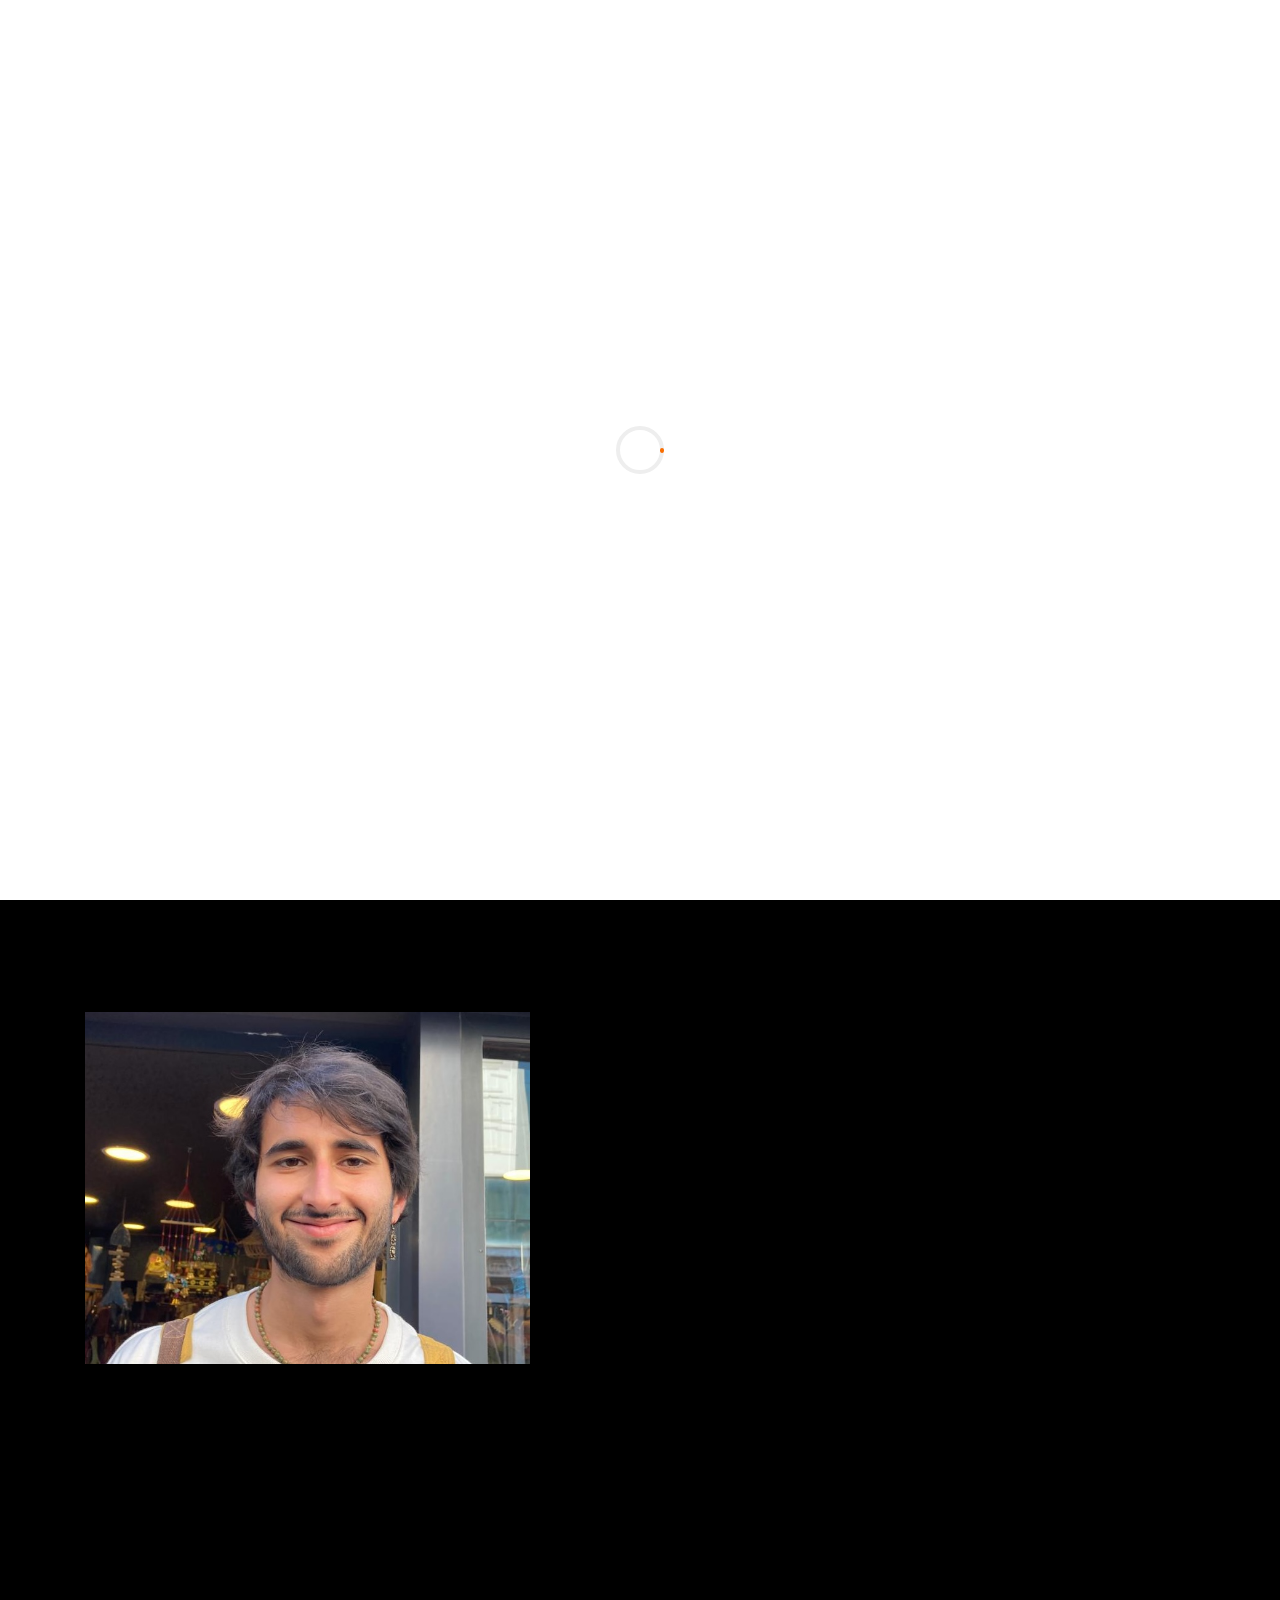
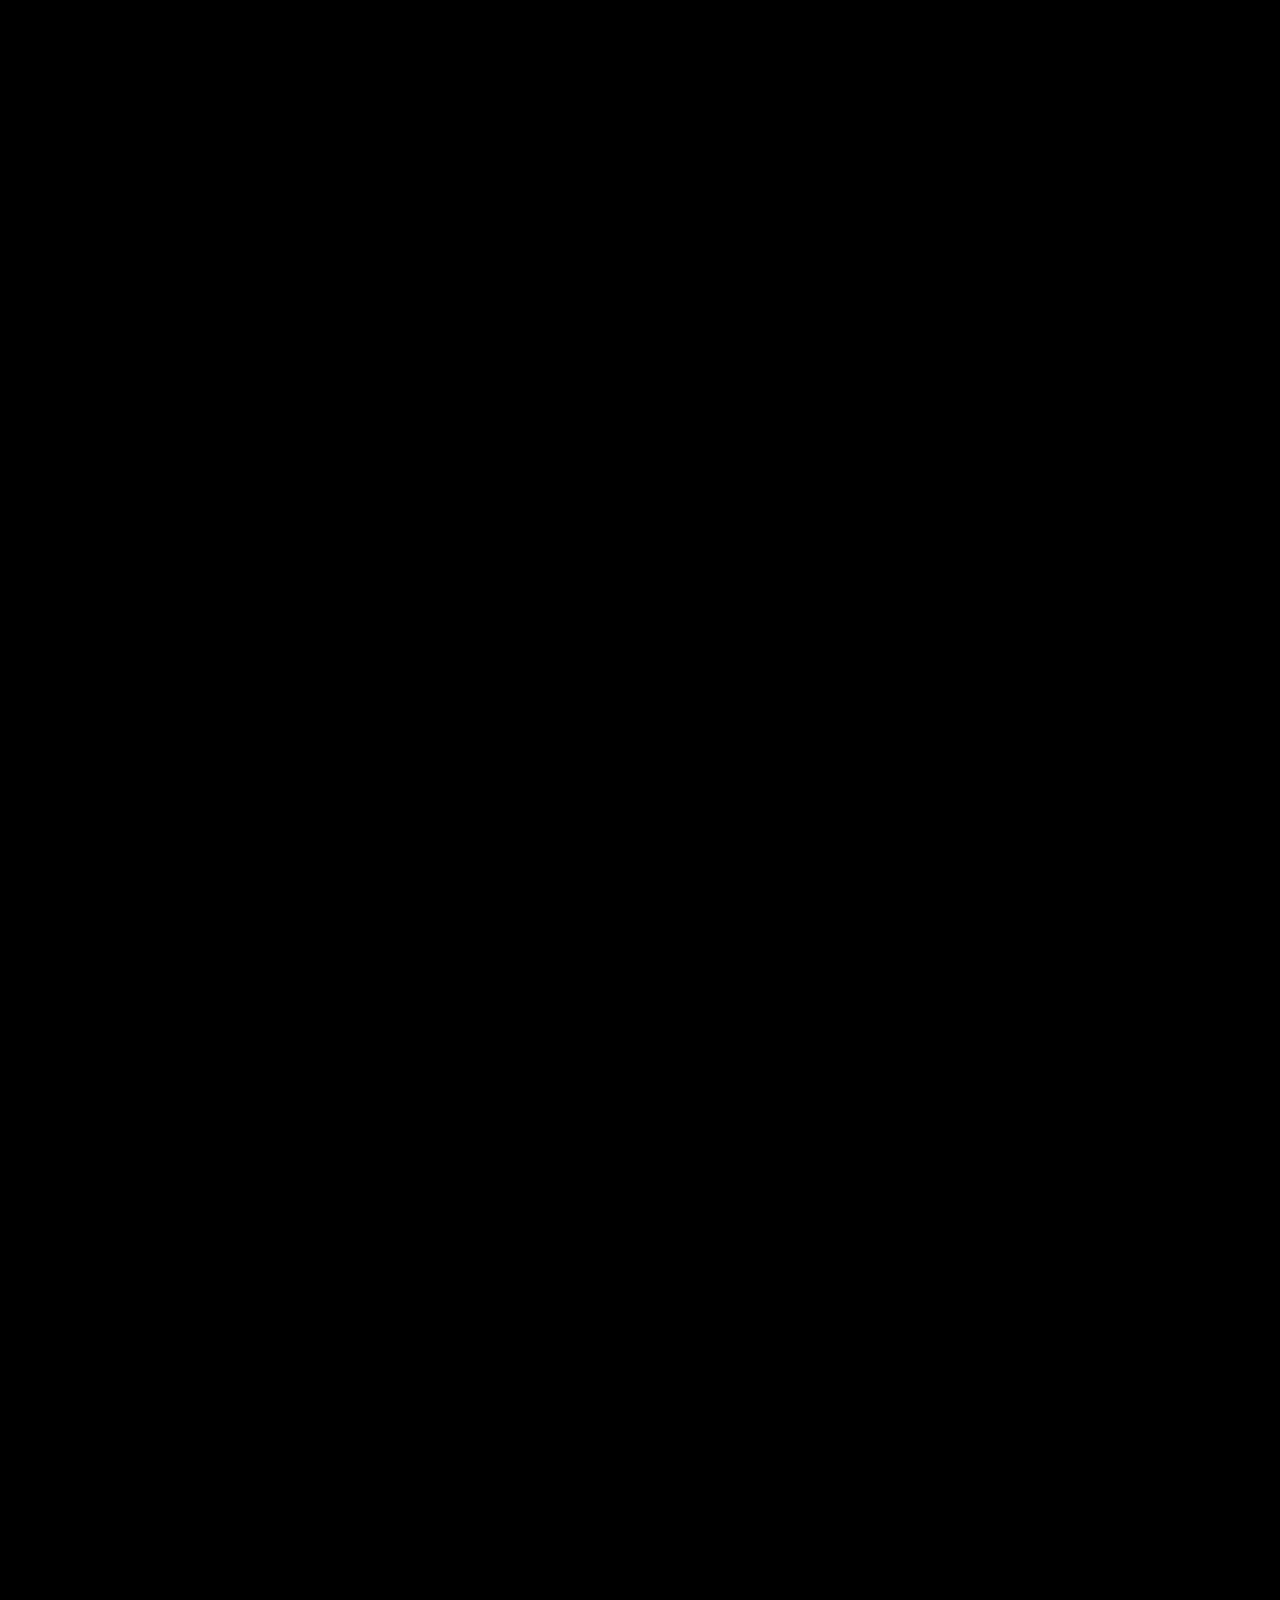
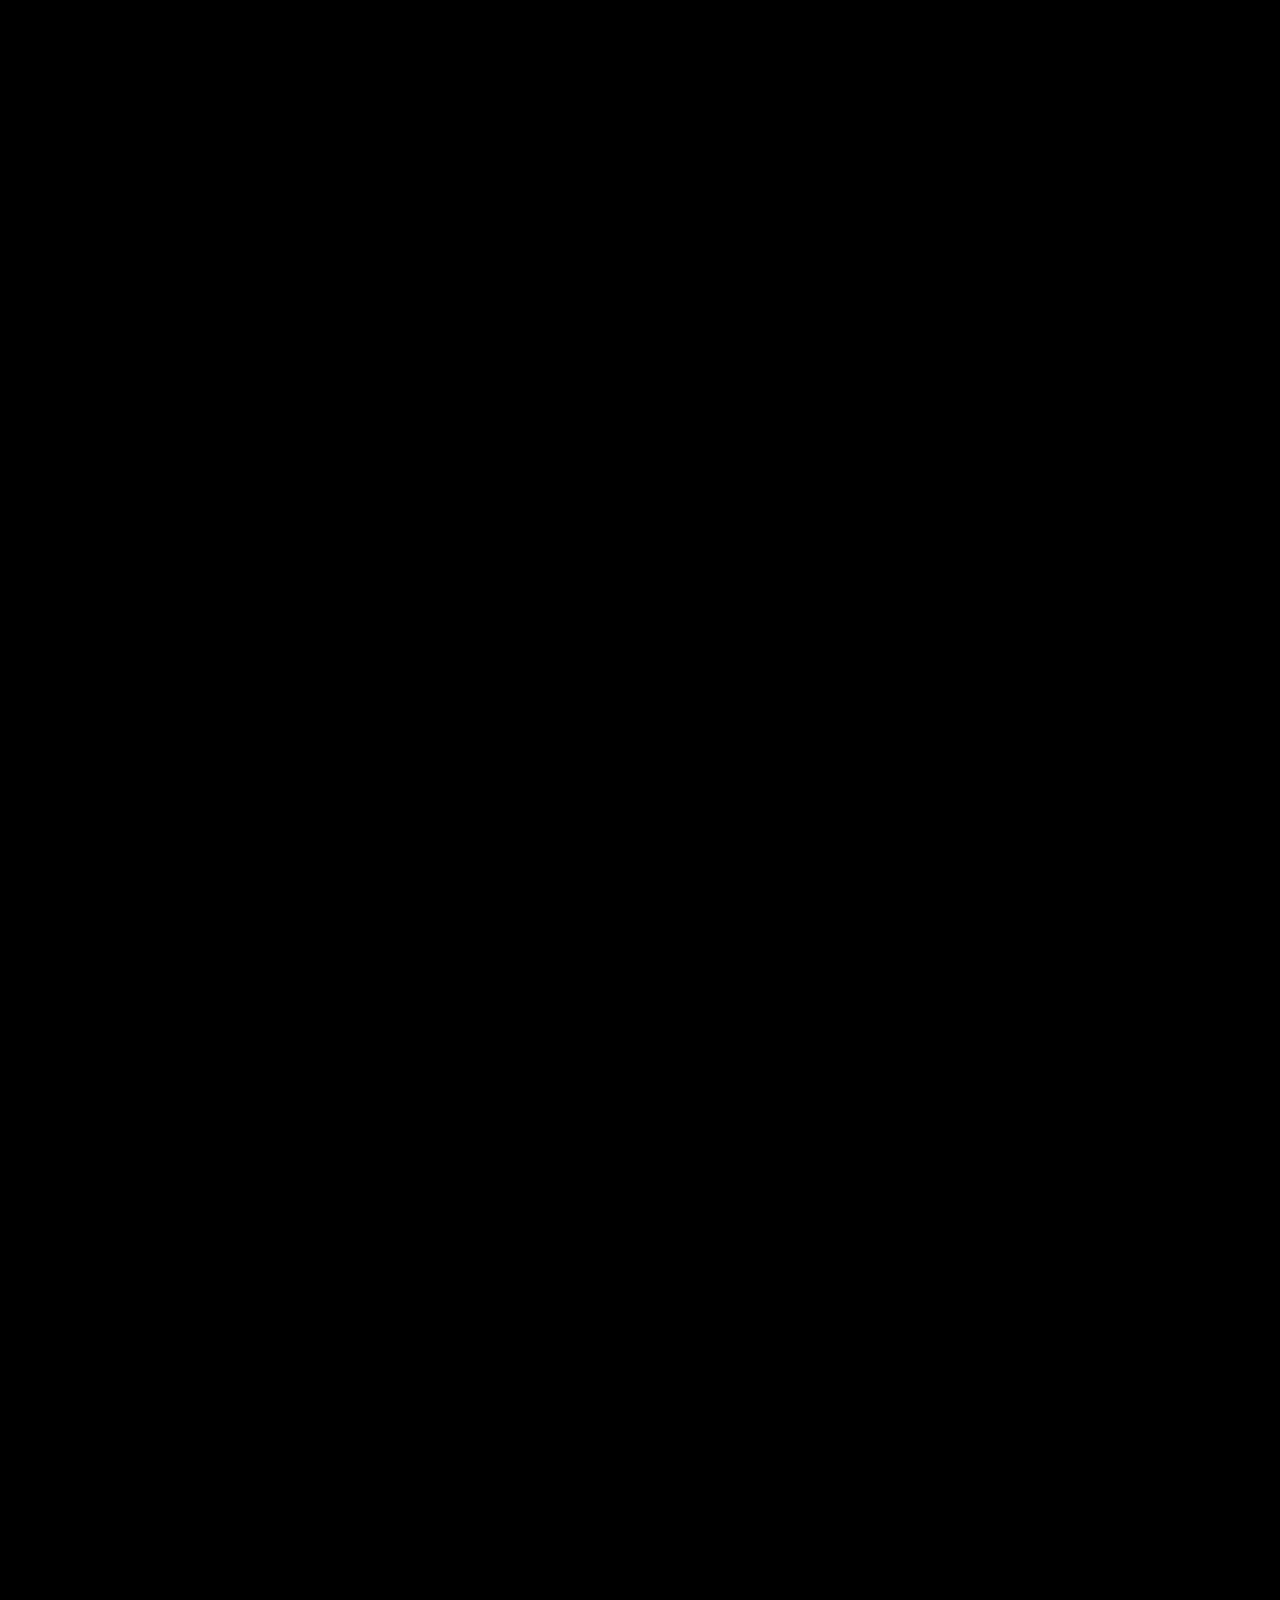
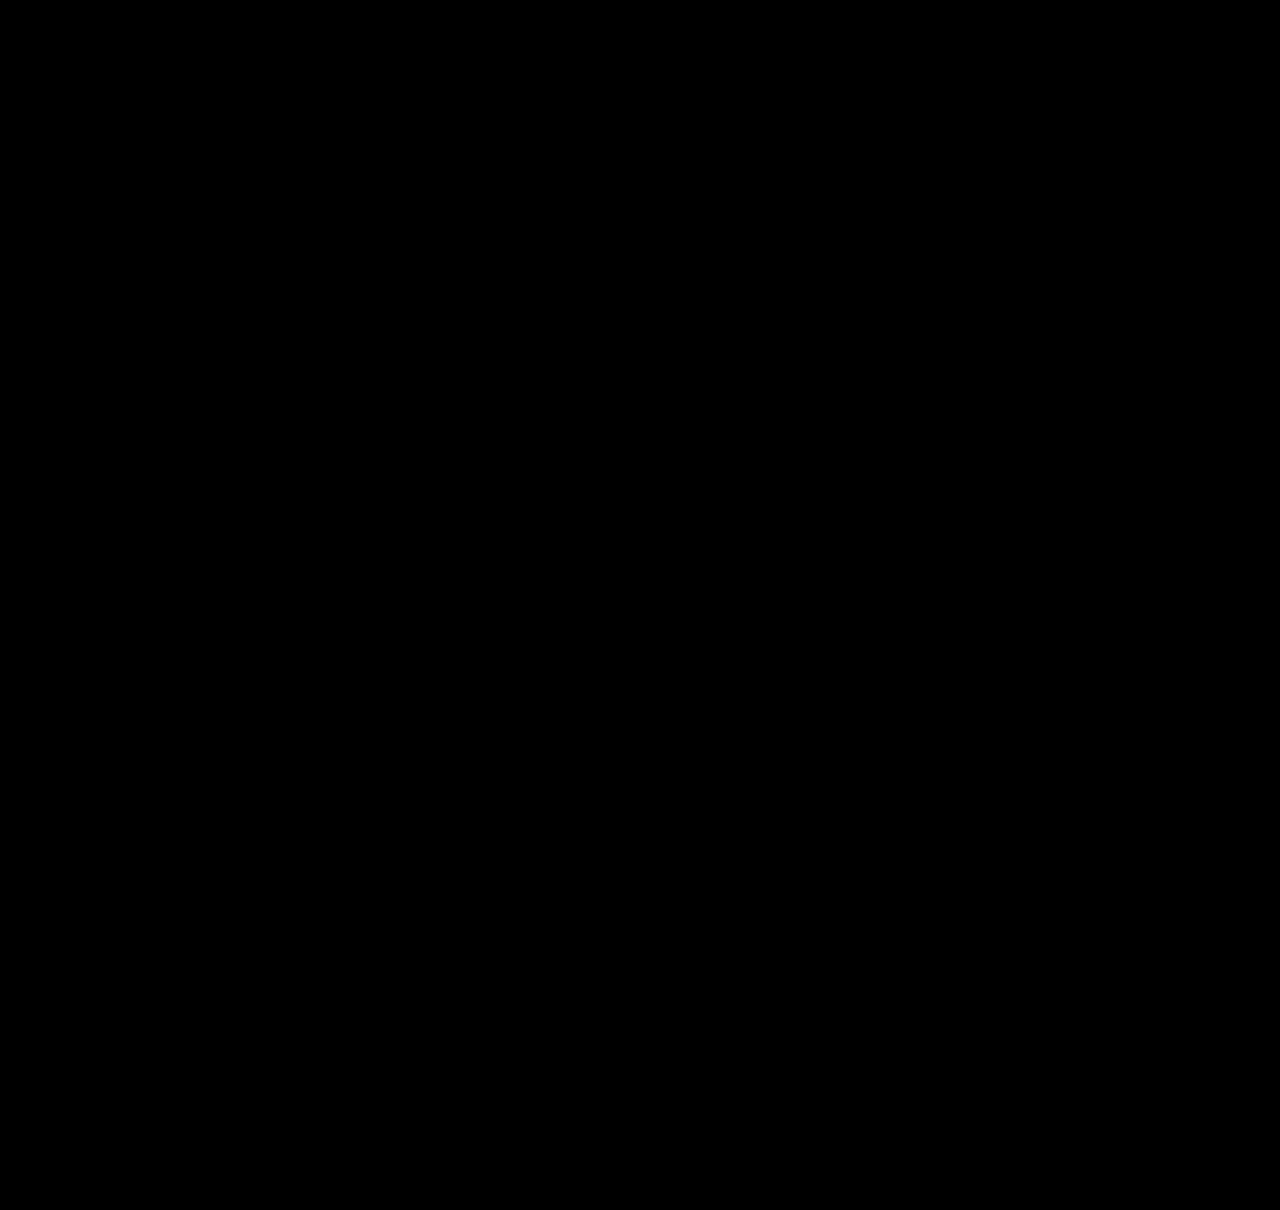
==== index.html @ a19593c0 "Revise project description and bullet points in index.html Updated project description to emphasize " ====
<!DOCTYPE html>
<html lang="en">
  <head>
    <title>Alper Bozkurt - Game Developer</title>
    <meta charset="utf-8">
    <meta name="viewport" content="width=device-width, initial-scale=1, shrink-to-fit=no">
    
    <link href="https://fonts.googleapis.com/css?family=Poppins:100,200,300,400,500,600,700,800,900" rel="stylesheet">

    <link rel="stylesheet" href="css/open-iconic-bootstrap.min.css">
    <link rel="stylesheet" href="css/animate.css">
    
    <link rel="stylesheet" href="css/owl.carousel.min.css">
    <link rel="stylesheet" href="css/owl.theme.default.min.css">
    <link rel="stylesheet" href="css/magnific-popup.css">

    <link rel="stylesheet" href="css/aos.css">

    <link rel="stylesheet" href="css/ionicons.min.css">
    
    <link rel="stylesheet" href="css/flaticon.css">
    <link rel="stylesheet" href="css/icomoon.css">
    <link rel="stylesheet" href="css/style.css">
  </head>
  <body data-spy="scroll" data-target=".site-navbar-target" data-offset="300">
	  
	  
    <nav class="navbar navbar-expand-lg navbar-dark ftco_navbar ftco-navbar-light site-navbar-target" id="ftco-navbar">
	    <div class="container">
	      <a class="navbar-brand" href="index.html">Alper Bozkurt</a>
	      <button class="navbar-toggler js-fh5co-nav-toggle fh5co-nav-toggle" type="button" data-toggle="collapse" data-target="#ftco-nav" aria-controls="ftco-nav" aria-expanded="false" aria-label="Toggle navigation">
	        <span class="oi oi-menu"></span> Menu
	      </button>

	      <div class="collapse navbar-collapse" id="ftco-nav">
	        <ul class="navbar-nav nav ml-auto">
	          <li class="nav-item"><a href="#home-section" class="nav-link"><span>Home</span></a></li>
	          <li class="nav-item"><a href="#about-section" class="nav-link"><span>About</span></a></li>
			<li class="nav-item"><a href="#pedro-section" class="nav-link"><span>Pedro</span></a></li>
	          <li class="nav-item"><a href="#projects-section" class="nav-link"><span>Projects</span></a></li>
	          <li class="nav-item"><a href="#contact-section" class="nav-link"><span>Contact</span></a></li>
	        </ul>
	      </div>
	    </div>
	  </nav>
<section id="home-section" class="hero">
  <div class="container">
    <div class="row align-items-center justify-content-between hero-static-row">
      <div class="col-lg-6 col-md-12 ftco-animate">
        <div class="hero-static-text">
          <span class="subheading">Hello!</span>
          <h1 class="mb-4 mt-3">I'm <span>Alper Bozkurt</span></h1>
          <h2 class="mb-4">Game Developer</h2>
          <p>
            I build gameplay systems, multiplayer architectures, and interactive experiences.
          </p>
          <p>
            <a href="#pedro-section" class="btn btn-primary py-3 px-4">View Featured Project</a>
          </p>
        </div>
      </div>

      <div class="col-lg-5 col-md-12 ftco-animate">
        <div class="hero-static-image">
          <img src="me.JPG" alt="Alper Bozkurt" class="img-fluid">
        </div>
      </div>
    </div>
  </div>
</section>

    <section class="ftco-about img ftco-section ftco-no-pb" id="about-section">
    	<div class="container">
    		<div class="row d-flex">
    			<div class="col-md-6 col-lg-5 d-flex">
    				<div class="img-about img d-flex align-items-stretch">
    					<div class="overlay"></div>
							<div class="img d-flex align-self-stretch align-items-center" style="background-image:url(me.JPG); background-position:center top; background-size:cover;">
	    				</div>
    				</div>
    			</div>
    			<div class="col-md-6 col-lg-7 pl-lg-5 pb-5">
    				<div class="row justify-content-start pb-3">
		          <div class="col-md-12 heading-section ftco-animate">
		          	<h1 class="big">About</h1>
		            <h2 class="mb-4">About Me</h2>
						<p>
						I am a Computer Engineering graduate from Bilkent University focused on game development.
						I have built and published a multiplayer mobile game and continue developing gameplay-driven systems in Unity and Lua.
						
						My interests lie in gameplay programming, multiplayer architecture, and designing systems where logic, mechanics, and player interaction come together.
						</p>
				  </div>
		        </div>
	        </div>
        </div>
    	</div>
    </section>

	<section class="ftco-section pedro-showcase" id="pedro-section">
  <div class="container">
    <div class="row justify-content-center pb-5">
      <div class="col-md-12 heading-section text-center ftco-animate">
        <h2 class="mb-4">Featured Project</h2>
        <p>
          Published online multiplayer card game built with pure Lua, LÖVE2D, and a custom TCP server.
        </p>
      </div>
    </div>

    <div class="row align-items-center pedro-feature-row">
      <div class="col-lg-7 ftco-animate">
        <div class="pedro-feature-image">
          <img src="promo/pedro_0.jpeg" alt="Pedro promotional art" class="img-fluid">
        </div>
      </div>

      <div class="col-lg-5 ftco-animate">
        <div class="pedro-feature-copy">
          <span class="pedro-kicker">Published on the App Store</span>
          <h3>Pedro!</h3>
          <h4>Online Multiplayer Card Game — Lua / LÖVE2D</h4>

          <p>
            Pedro is a fully developed online multiplayer card game implemented almost entirely in pure Lua,
            using LÖVE2D for rendering and a custom TCP server for real-time multiplayer gameplay.
          </p>

          <p>
            The project emphasizes explicit, deterministic system design rather than high-level game engines or external gameplay frameworks. 
			All core mechanics, player states, game modes, and skill effects are implemented through hardcoded Lua logic, allowing 
			full control over networking, synchronization, and game flow.
          </p>

          <ul class="pedro-points">
            <li>Custom TCP server for real-time multiplayer sessions and game rooms</li>
            <li>Deterministic client-server architecture with authoritative game-state handling</li>
            <li>Algorithm-based bots driven by rule-based decision logic (no AI/ML)</li>
			<li>Multiple game modes, including online multiplayer and offline play with bots</li>
            <li>A fully custom turn and phase system with complex card and skill interactions</li>
            <li>Modular architecture separating networking, game logic, and rendering</li>
            <li>iOS deployment and performance optimization for production release</li>
          </ul>

          <div class="pedro-buttons">
            <a href="https://apps.apple.com/tr/app/pedro/id6757151351?l=tr" target="_blank" class="btn btn-primary py-3 px-4">
              View on App Store
            </a>
			<button type="button" class="btn btn-white btn-outline-white py-3 px-4" onclick="document.getElementById('projects-section').scrollIntoView({ behavior: 'smooth' });">
			  Other Projects
			</button>
          </div>
        </div>
      </div>
    </div>

    <div class="row justify-content-center mt-5 mb-4">
      <div class="col-md-12 text-center ftco-animate">
        <h3 class="pedro-subtitle">Gameplay Preview</h3>
        <p class="pedro-subtext">A short in-game tutorial clip showing the actual play experience.</p>
      </div>
    </div>

    <div class="row justify-content-center mb-5">
      <div class="col-lg-10 ftco-animate">
        <div class="pedro-video-wrap">
			<video class="pedro-video" controls playsinline preload="metadata" poster="promo/pedro_0.jpeg">
			  <source src="Tutorial.mp4" type="video/mp4">
			  <source src="Tutorial.ogv" type="video/ogg">
			  Your browser does not support the video tag.
			</video>
        </div>
      </div>
    </div>

    <div class="row justify-content-center mb-4">
      <div class="col-md-12 text-center ftco-animate">
        <h3 class="pedro-subtitle">Real Gameplay Screenshots</h3>
        <p class="pedro-subtext">Unedited in-game moments showing interface, systems, and visual feedback.</p>
      </div>
    </div>

    <div class="row pedro-gallery-real">
      <div class="col-md-6 col-lg-4 ftco-animate">
        <div class="pedro-shot-card">
          <img src="real-screenshots/ss-1.png" alt="Pedro gameplay screenshot 1" class="img-fluid">
        </div>
      </div>
      <div class="col-md-6 col-lg-4 ftco-animate">
        <div class="pedro-shot-card">
          <img src="real-screenshots/ss-2.png" alt="Pedro gameplay screenshot 2" class="img-fluid">
        </div>
      </div>
      <div class="col-md-6 col-lg-4 ftco-animate">
        <div class="pedro-shot-card">
          <img src="real-screenshots/ss-3.png" alt="Pedro gameplay screenshot 3" class="img-fluid">
        </div>
      </div>
      <div class="col-md-6 col-lg-6 ftco-animate">
        <div class="pedro-shot-card">
          <img src="real-screenshots/ss-4.png" alt="Pedro gameplay screenshot 4" class="img-fluid">
        </div>
      </div>
      <div class="col-md-6 col-lg-6 ftco-animate">
        <div class="pedro-shot-card">
          <img src="real-screenshots/ss-5.png" alt="Pedro gameplay screenshot 5" class="img-fluid">
        </div>
      </div>
    </div>

    <div class="row justify-content-center mt-5 mb-4">
      <div class="col-md-12 text-center ftco-animate">
        <h3 class="pedro-subtitle">Promotional Visuals</h3>
        <p class="pedro-subtext">Store-style visuals used to communicate tone, theme, and multiplayer identity.</p>
      </div>
    </div>

    <div class="row pedro-gallery-promo">
      <div class="col-md-6 ftco-animate">
        <div class="pedro-shot-card promo">
          <img src="promo/pedro_1.png" alt="Pedro promotional visual 1" class="img-fluid">
        </div>
      </div>
      <div class="col-md-6 ftco-animate">
        <div class="pedro-shot-card promo">
          <img src="promo/pedro_2.png" alt="Pedro promotional visual 2" class="img-fluid">
        </div>
      </div>
      <div class="col-md-6 ftco-animate">
        <div class="pedro-shot-card promo">
          <img src="promo/pedro_3.png" alt="Pedro promotional visual 3" class="img-fluid">
        </div>
      </div>
      <div class="col-md-6 ftco-animate">
        <div class="pedro-shot-card promo">
          <img src="promo/pedro_4.png" alt="Pedro promotional visual 4" class="img-fluid">
        </div>
      </div>
    </div>
  </div>
</section>

		
 

    <section class="ftco-section ftco-project" id="projects-section">
    	<div class="container">
    		<div class="row justify-content-center pb-5">
          <div class="col-md-12 heading-section text-center ftco-animate">
            <h2 class="mb-4">Other Projects</h2>
			<p>
			  Additional projects focused on gameplay systems, prototyping, and interactive design.
			</p>
          </div>
        </div>
    		<div class="row">
				<div class="col-md-4">
				  <div class="project img ftco-animate d-flex justify-content-center align-items-center" style="background-image: url(images/bio.jpg);">
				    <div class="overlay"></div>
				    <div class="text text-center p-4">
				      <h3><a href="#">BİO</a></h3>
				      <span>Cell-Based Systems & Evolution Simulation</span>
				      <p>
						A cell-based evolution prototype built around resource absorption, modular upgrades, and scalable progression systems.
				      </p>
				    </div>
				  </div>
				</div>
				<div class="col-md-4">
				  <div class="project img ftco-animate d-flex justify-content-center align-items-center" style="background-image: url(images/frederick.jpg);">
				    <div class="overlay"></div>
				    <div class="text text-center p-4">
				      <h3><a href="#">Frederick</a></h3>
				      <span>Unity Survival RPG Prototype</span>
				      <p>
				        Built gameplay systems and AI mechanics in Unity, focusing on player interaction and survival logic.
				      </p>
				    </div>
				  </div>
				</div>
				<div class="col-md-4">
				  <div class="project img ftco-animate d-flex justify-content-center align-items-center" style="background-image: url(images/cat.jpg);">
				    <div class="overlay"></div>
				    <div class="text text-center p-4">
				      <h3><a href="#">Captain The Cat</a></h3>
				      <span>Unity Game (In Development)</span>
				      <p>
				        Developing player movement, animation systems, and interaction mechanics.
				      </p>
				    </div>
				  </div>
				</div>
				
    		</div>
    	</div>
    </section>

    <section class="ftco-section contact-section ftco-no-pb" id="contact-section">
      <div class="container">
      	<div class="row justify-content-center mb-5 pb-3">
          <div class="col-md-7 heading-section text-center ftco-animate">
            <h1 class="big big-2">Contact</h1>
            <h2 class="mb-4">Contact Me</h2>
				<p>
				Feel free to reach out for collaboration or opportunities.
				</p>
				
				<p>
				  <a href="mailto:alperjoebozkurt@gmail.com">alperjoebozkurt@gmail.com</a><br>
				  <a href="https://github.com/AlperJoe" target="_blank">GitHub</a><br>
				  <a href="https://www.linkedin.com/in/alperbozkurt/">LinkedIn</a>
				</p>     
		  
		  </div>
        </div>
      </div>
    </section>
		
  

  <!-- loader -->
  <div id="ftco-loader" class="show fullscreen"><svg class="circular" width="48px" height="48px"><circle class="path-bg" cx="24" cy="24" r="22" fill="none" stroke-width="4" stroke="#eeeeee"/><circle class="path" cx="24" cy="24" r="22" fill="none" stroke-width="4" stroke-miterlimit="10" stroke="#F96D00"/></svg></div>


  <script src="js/jquery.min.js"></script>
  <script src="js/jquery-migrate-3.0.1.min.js"></script>
  <script src="js/popper.min.js"></script>
  <script src="js/bootstrap.min.js"></script>
  <script src="js/jquery.easing.1.3.js"></script>
  <script src="js/jquery.waypoints.min.js"></script>
  <script src="js/jquery.stellar.min.js"></script>
  <script src="js/owl.carousel.min.js"></script>
  <script src="js/jquery.magnific-popup.min.js"></script>
  <script src="js/aos.js"></script>
  <script src="js/jquery.animateNumber.min.js"></script>
  <script src="js/scrollax.min.js"></script>
  
  <script src="js/main.js"></script>

<script>
  window.addEventListener('load', function () {
    if (window.location.hash) {
      history.replaceState(null, '', window.location.pathname);
      window.scrollTo(0, 0);
    }
  });
</script>
  </body>
</html>
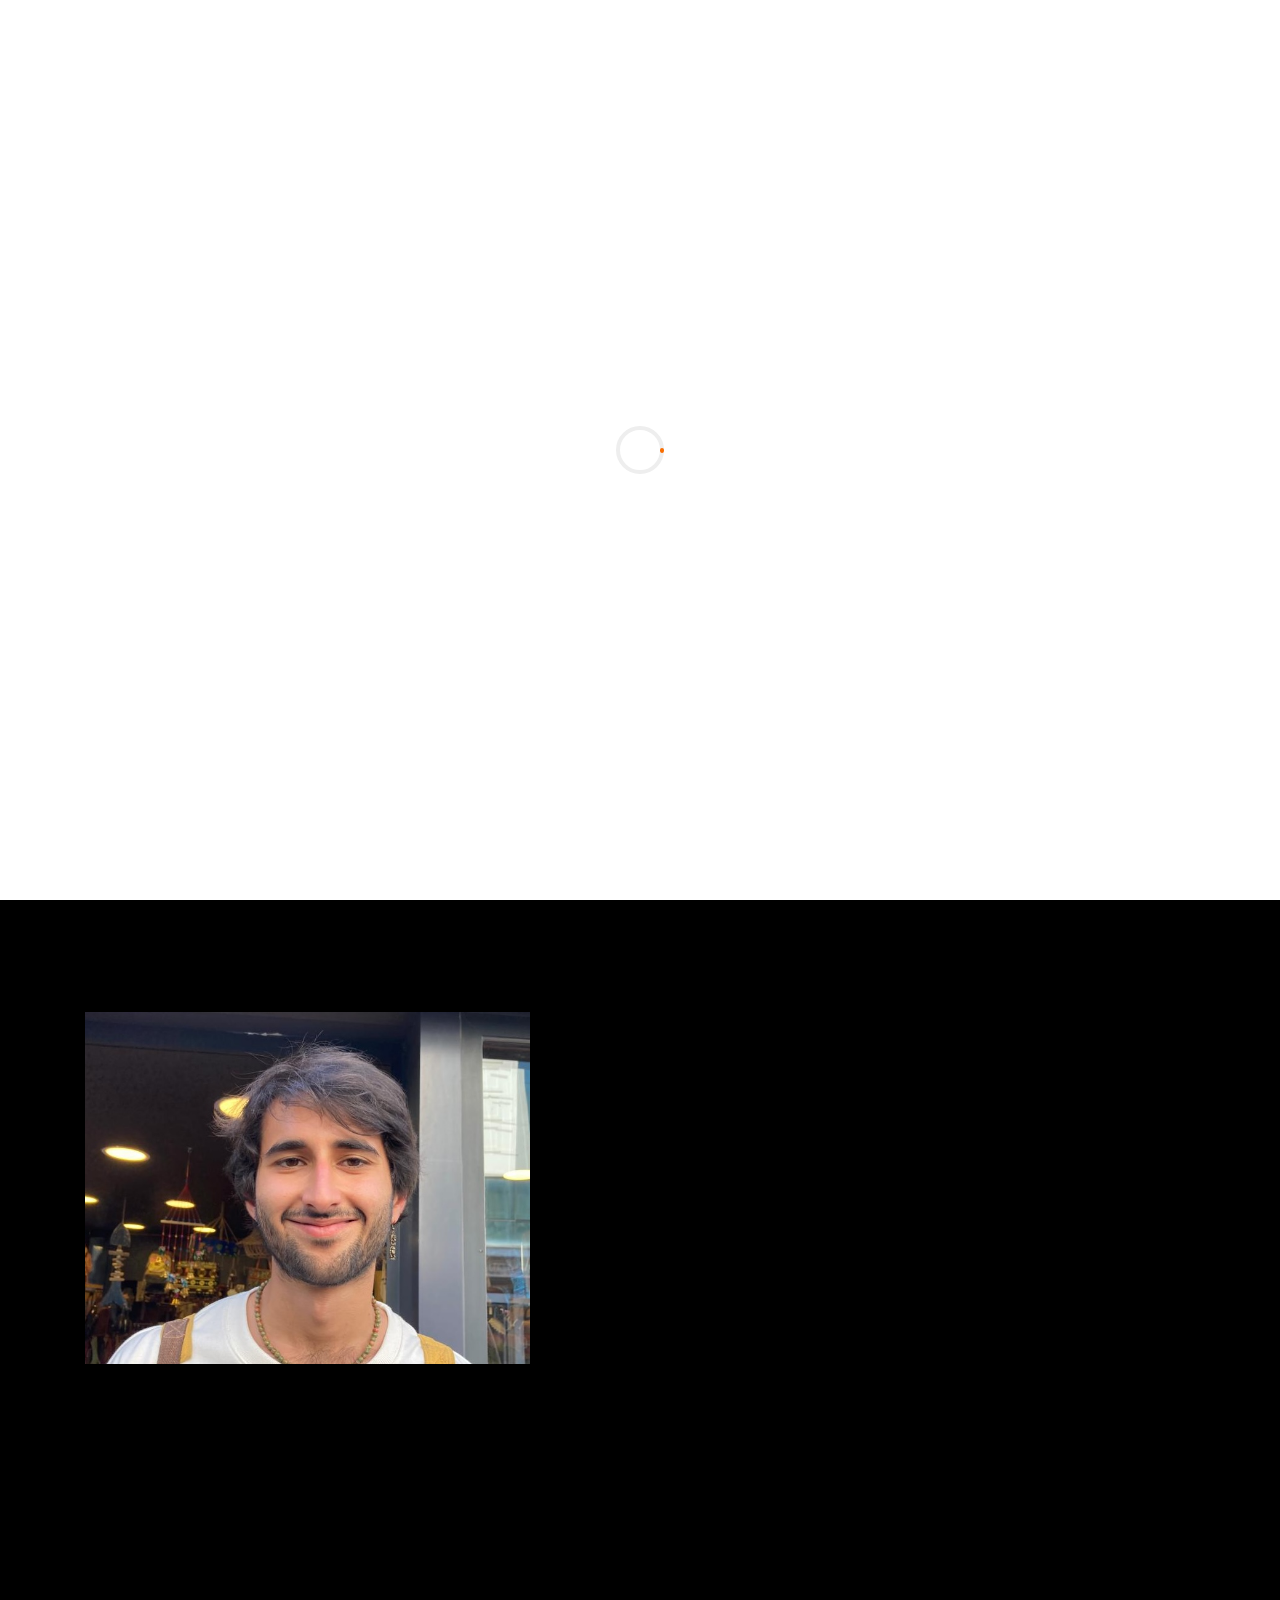
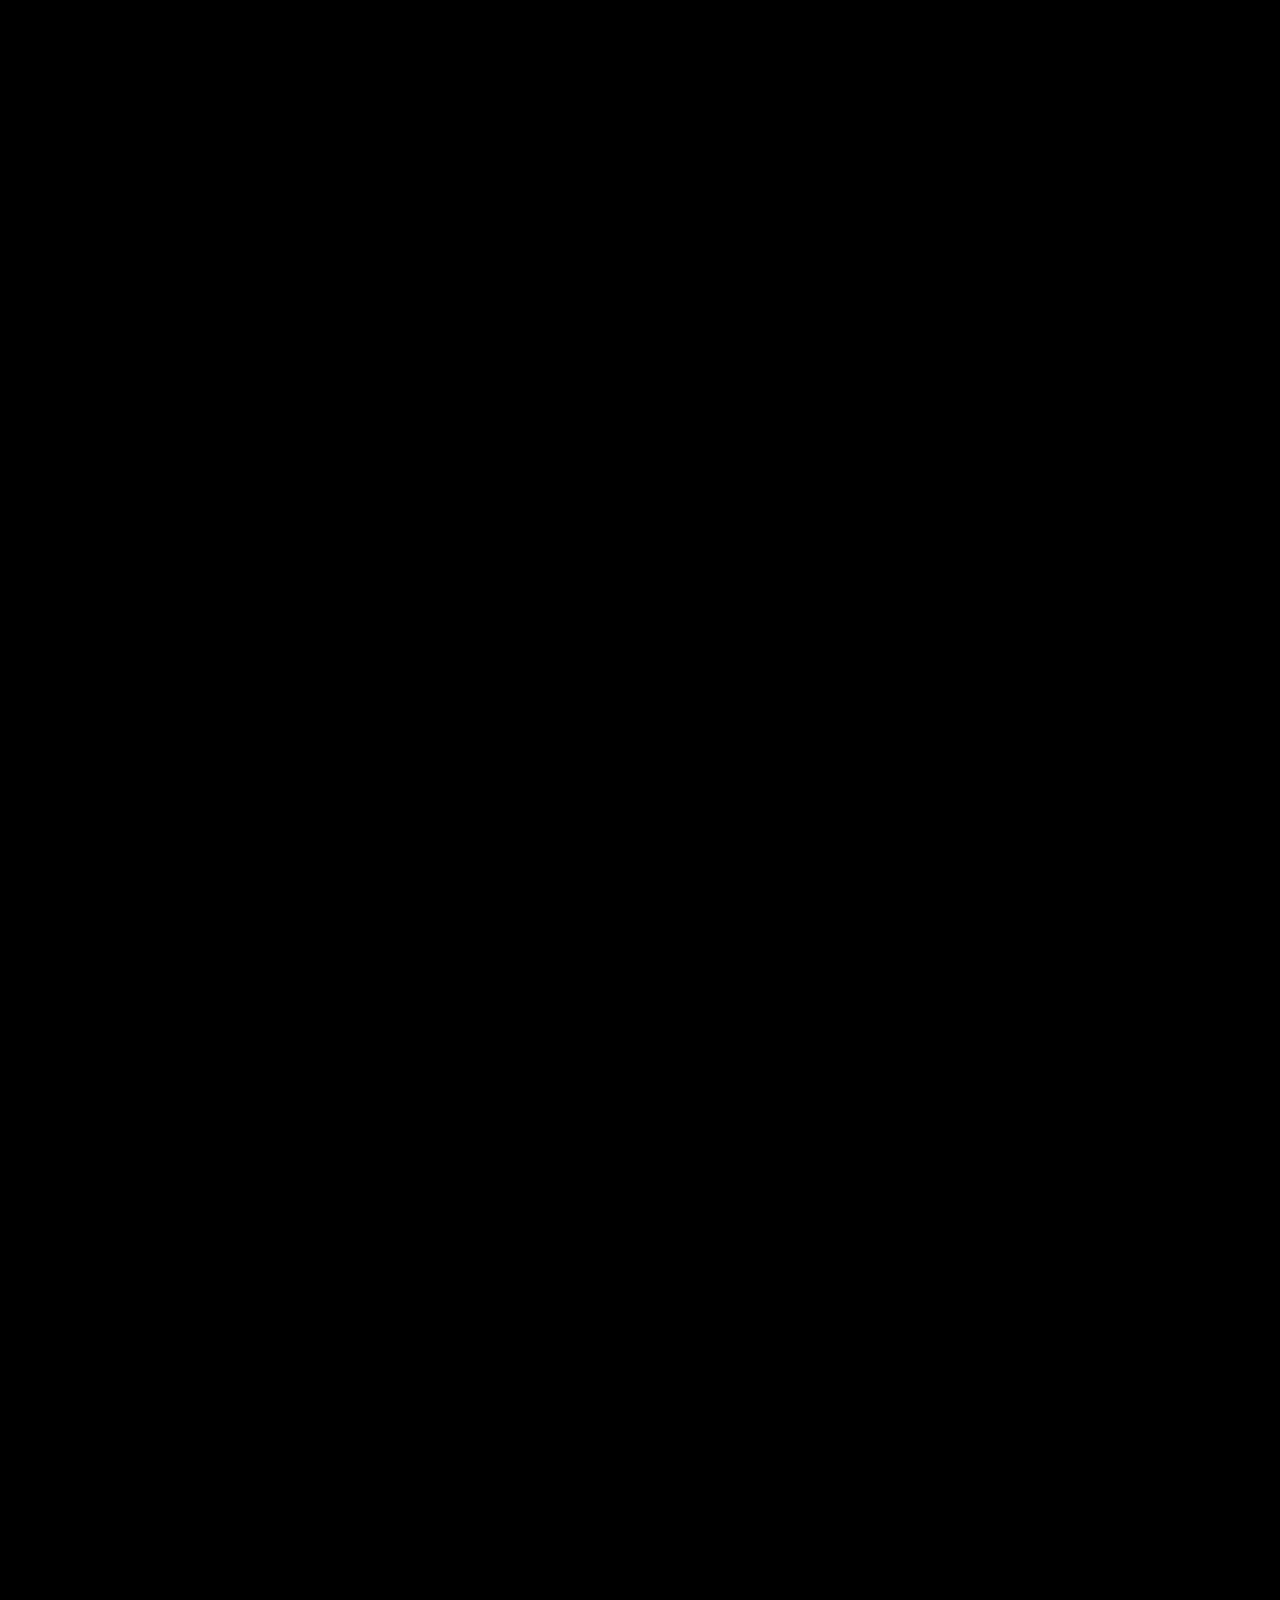
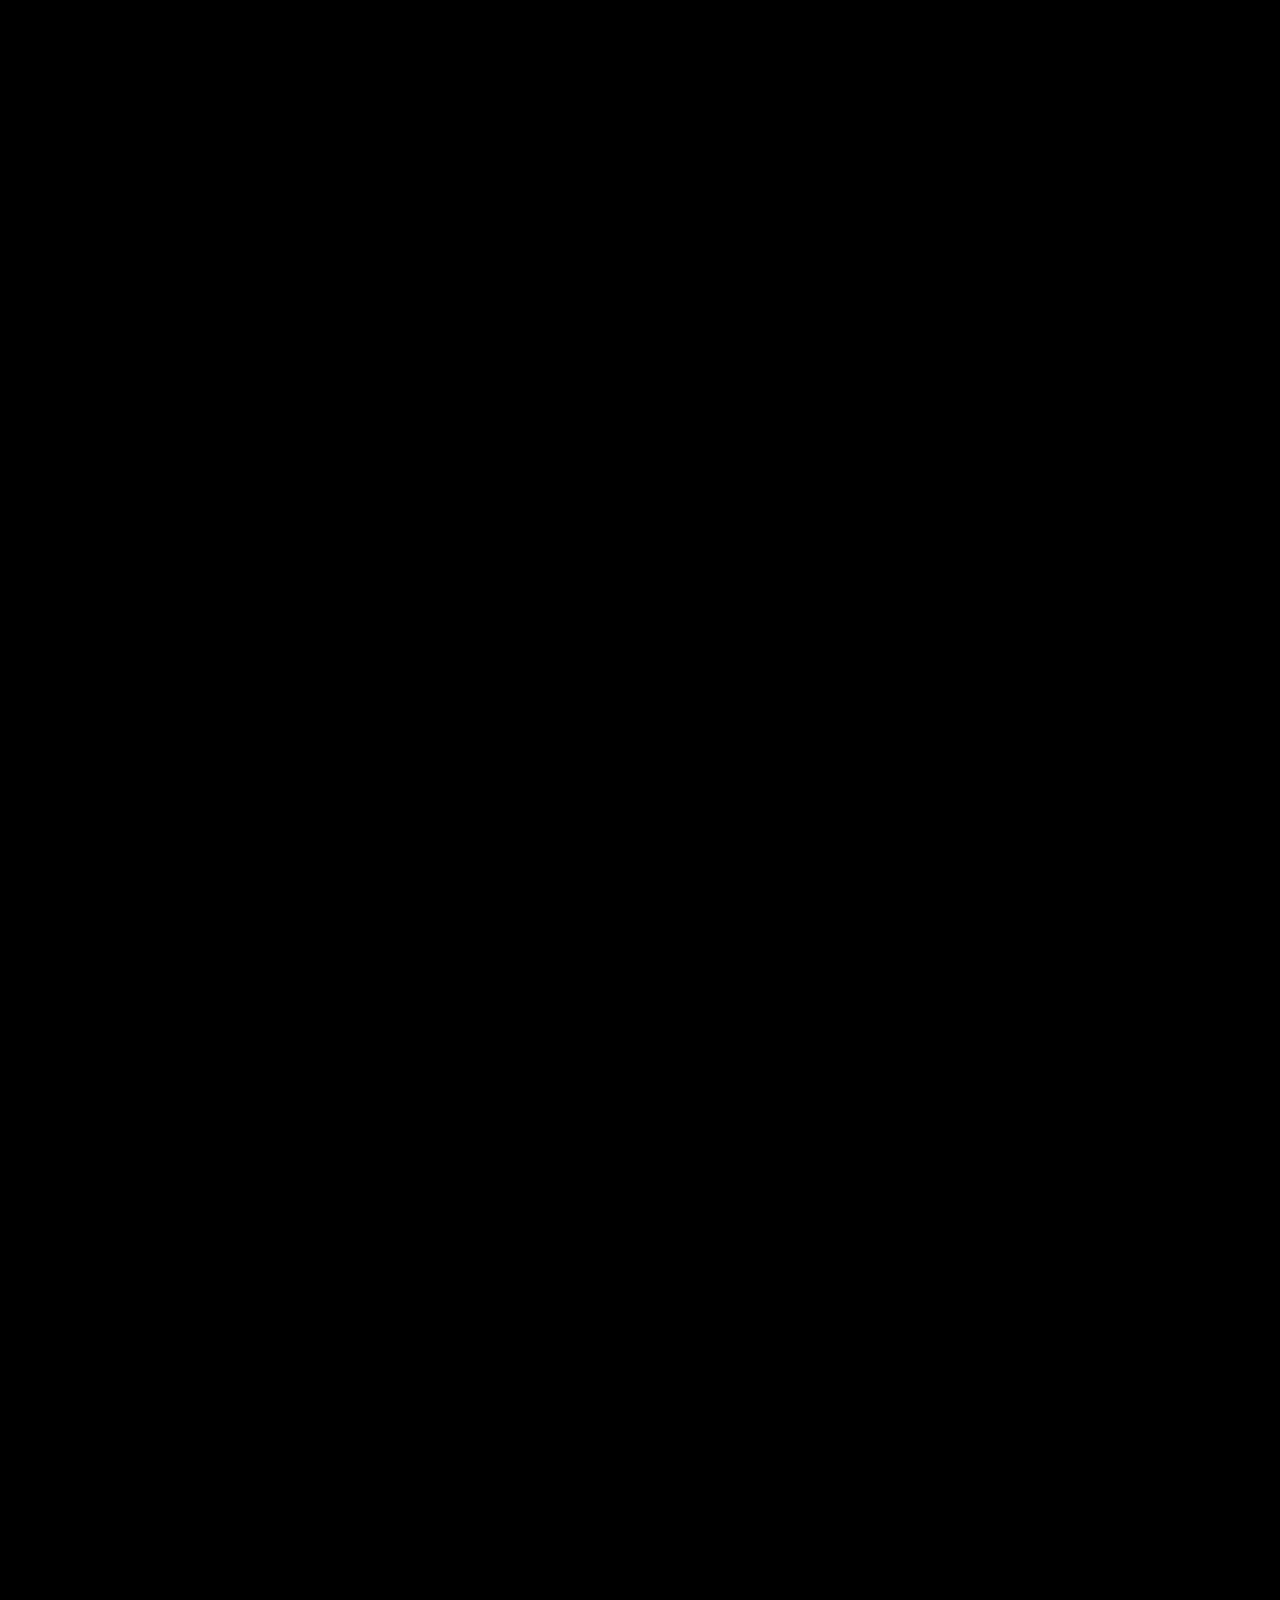
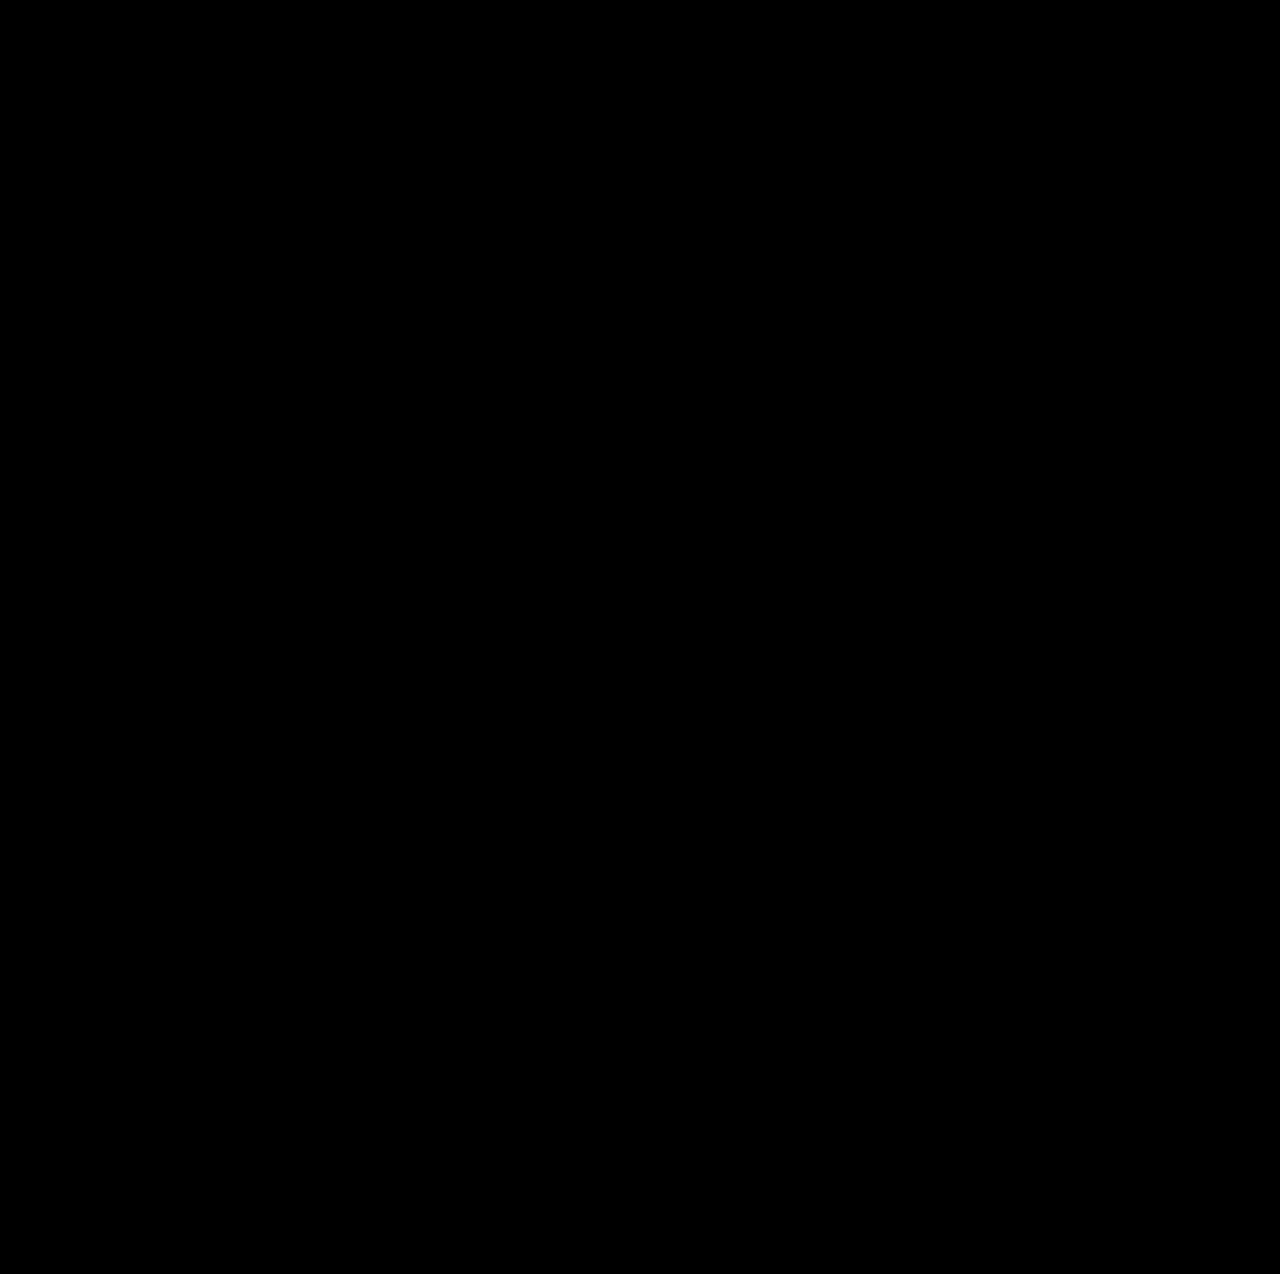
==== commit 7e5afa75: "Implement toggle for technical breakdown section Added a button to toggle the technical breakdown se" ====
--- a/index.html
+++ b/index.html
@@ -149,6 +149,32 @@
 			<button type="button" class="btn btn-white btn-outline-white py-3 px-4" onclick="document.getElementById('projects-section').scrollIntoView({ behavior: 'smooth' });">
 			  Other Projects
 			</button>
+			<button type="button" class="btn btn-secondary py-3 px-4" onclick="togglePedroTech()">
+			  Technical Breakdown
+			</button>
+			<div id="pedro-tech" style="display:none; margin-top:30px; text-align:left;">
+			  <h4>Technical Breakdown</h4>
+			
+			  <p>
+			    Pedro is structured as a modular client–server architecture with a clear separation of concerns.
+			    Game rules are implemented in a framework-independent core, while the server manages state and validation.
+			  </p>
+			
+			  <p>
+			    The server operates as the single source of truth, processing player actions and emitting events.
+			    Clients react to these events without re-simulating logic, ensuring synchronization and consistency.
+			  </p>
+			
+			  <p>
+			    Multiplayer is implemented using a custom TCP server with JSON messaging, supporting rooms, reconnection,
+			    and snapshot-based synchronization.
+			  </p>
+			
+			  <p>
+			    The project also includes a rule-based AI system with memory and team-aware behavior, as well as a shared
+			    architecture between offline and online modes through a local server.
+			  </p>
+			</div>
           </div>
         </div>
       </div>
@@ -337,13 +363,24 @@
   
   <script src="js/main.js"></script>
 
-<script>
-  window.addEventListener('load', function () {
-    if (window.location.hash) {
-      history.replaceState(null, '', window.location.pathname);
-      window.scrollTo(0, 0);
-    }
-  });
-</script>
+	<script>
+	  window.addEventListener('load', function () {
+	    if (window.location.hash) {
+	      history.replaceState(null, '', window.location.pathname);
+	      window.scrollTo(0, 0);
+	    }
+	  });
+	</script>
+
+	<script>
+	function togglePedroTech() {
+	  const section = document.getElementById("pedro-tech");
+	  if (section.style.display === "none") {
+	    section.style.display = "block";
+	  } else {
+	    section.style.display = "none";
+	  }
+	}
+	</script>
   </body>
 </html>
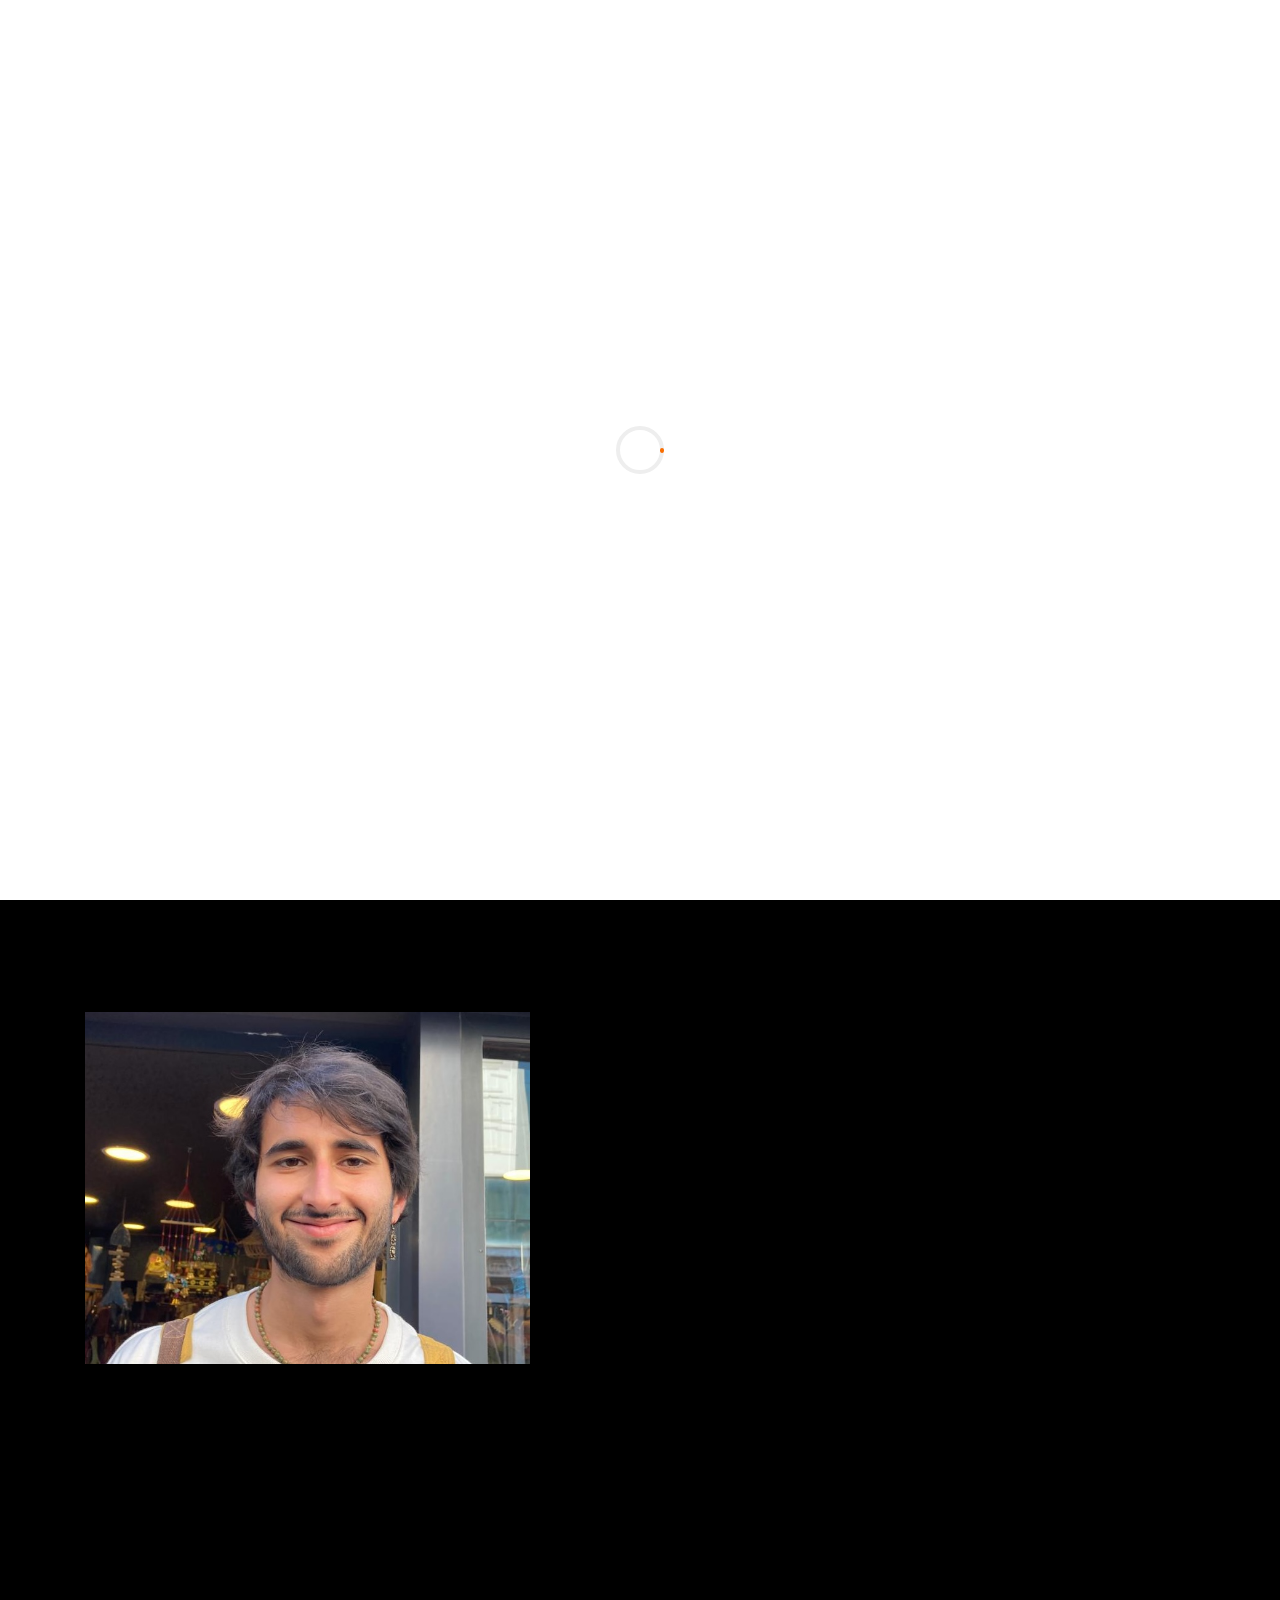
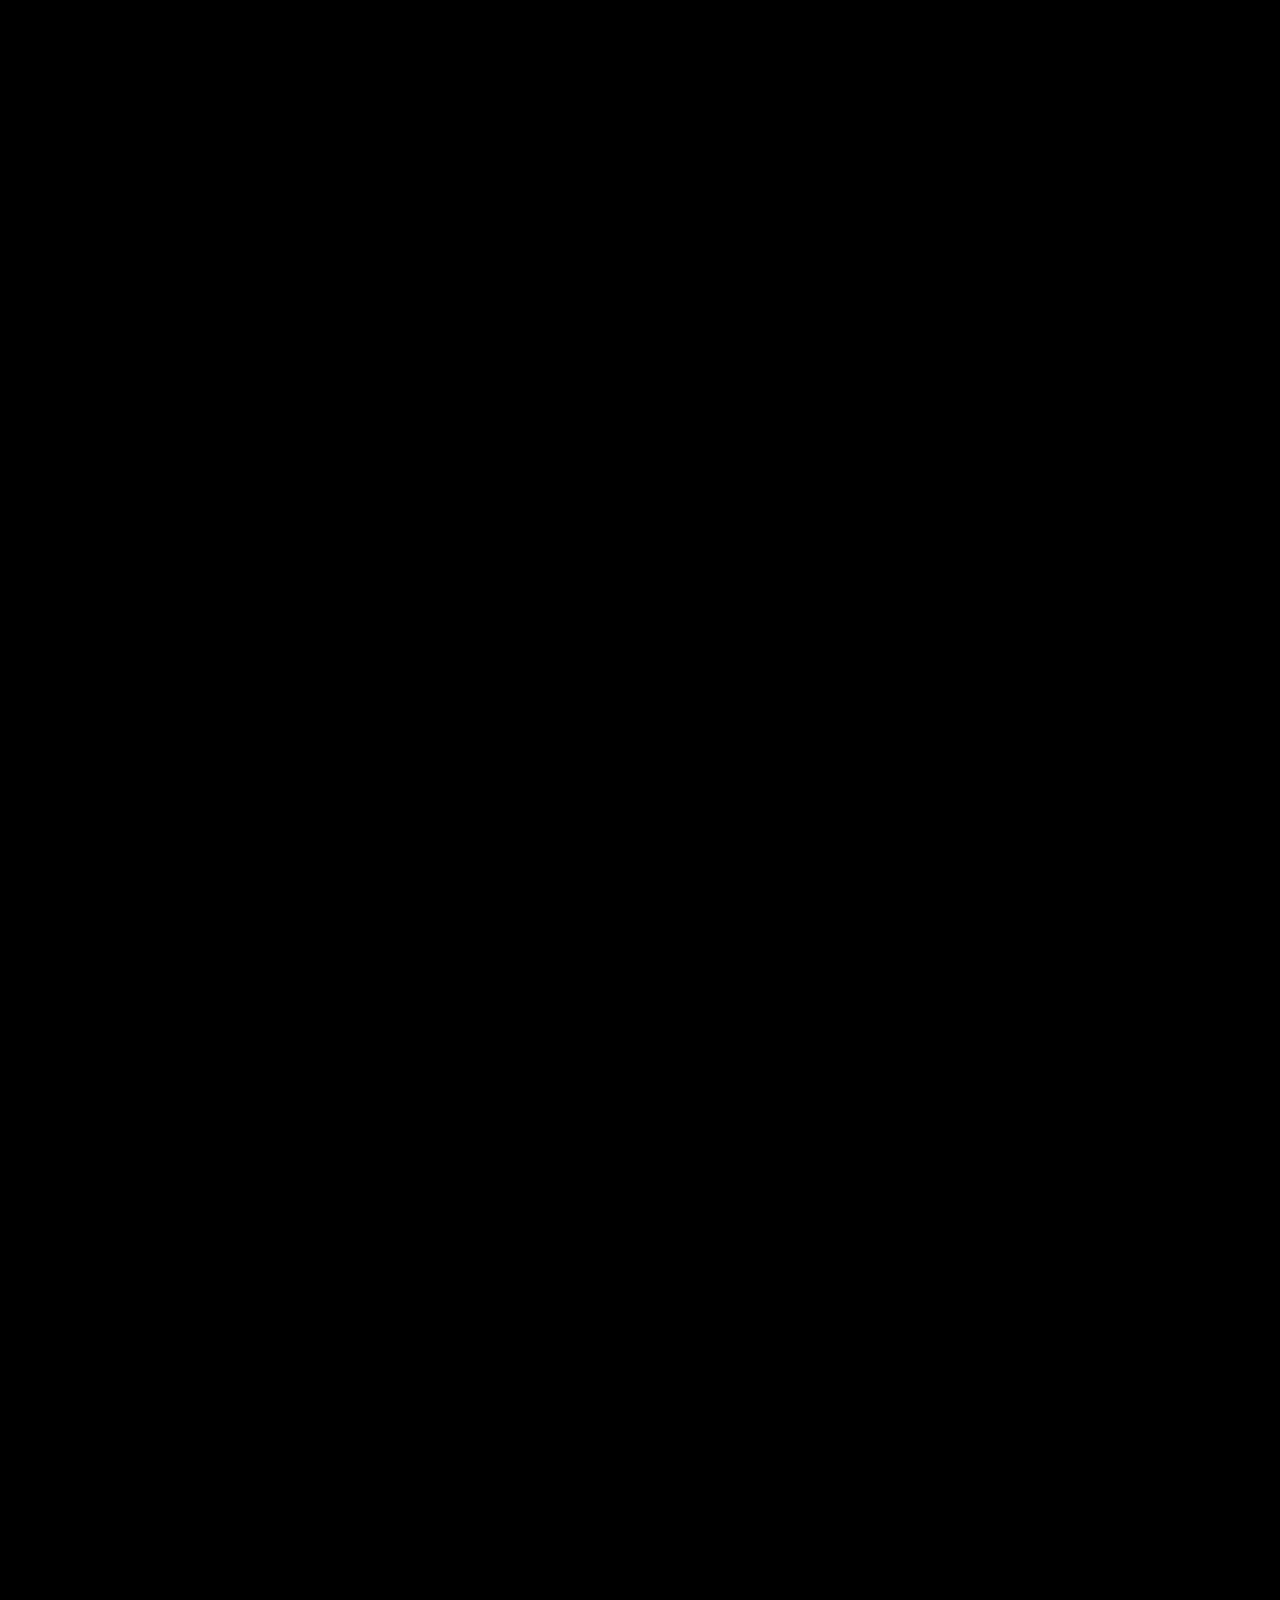
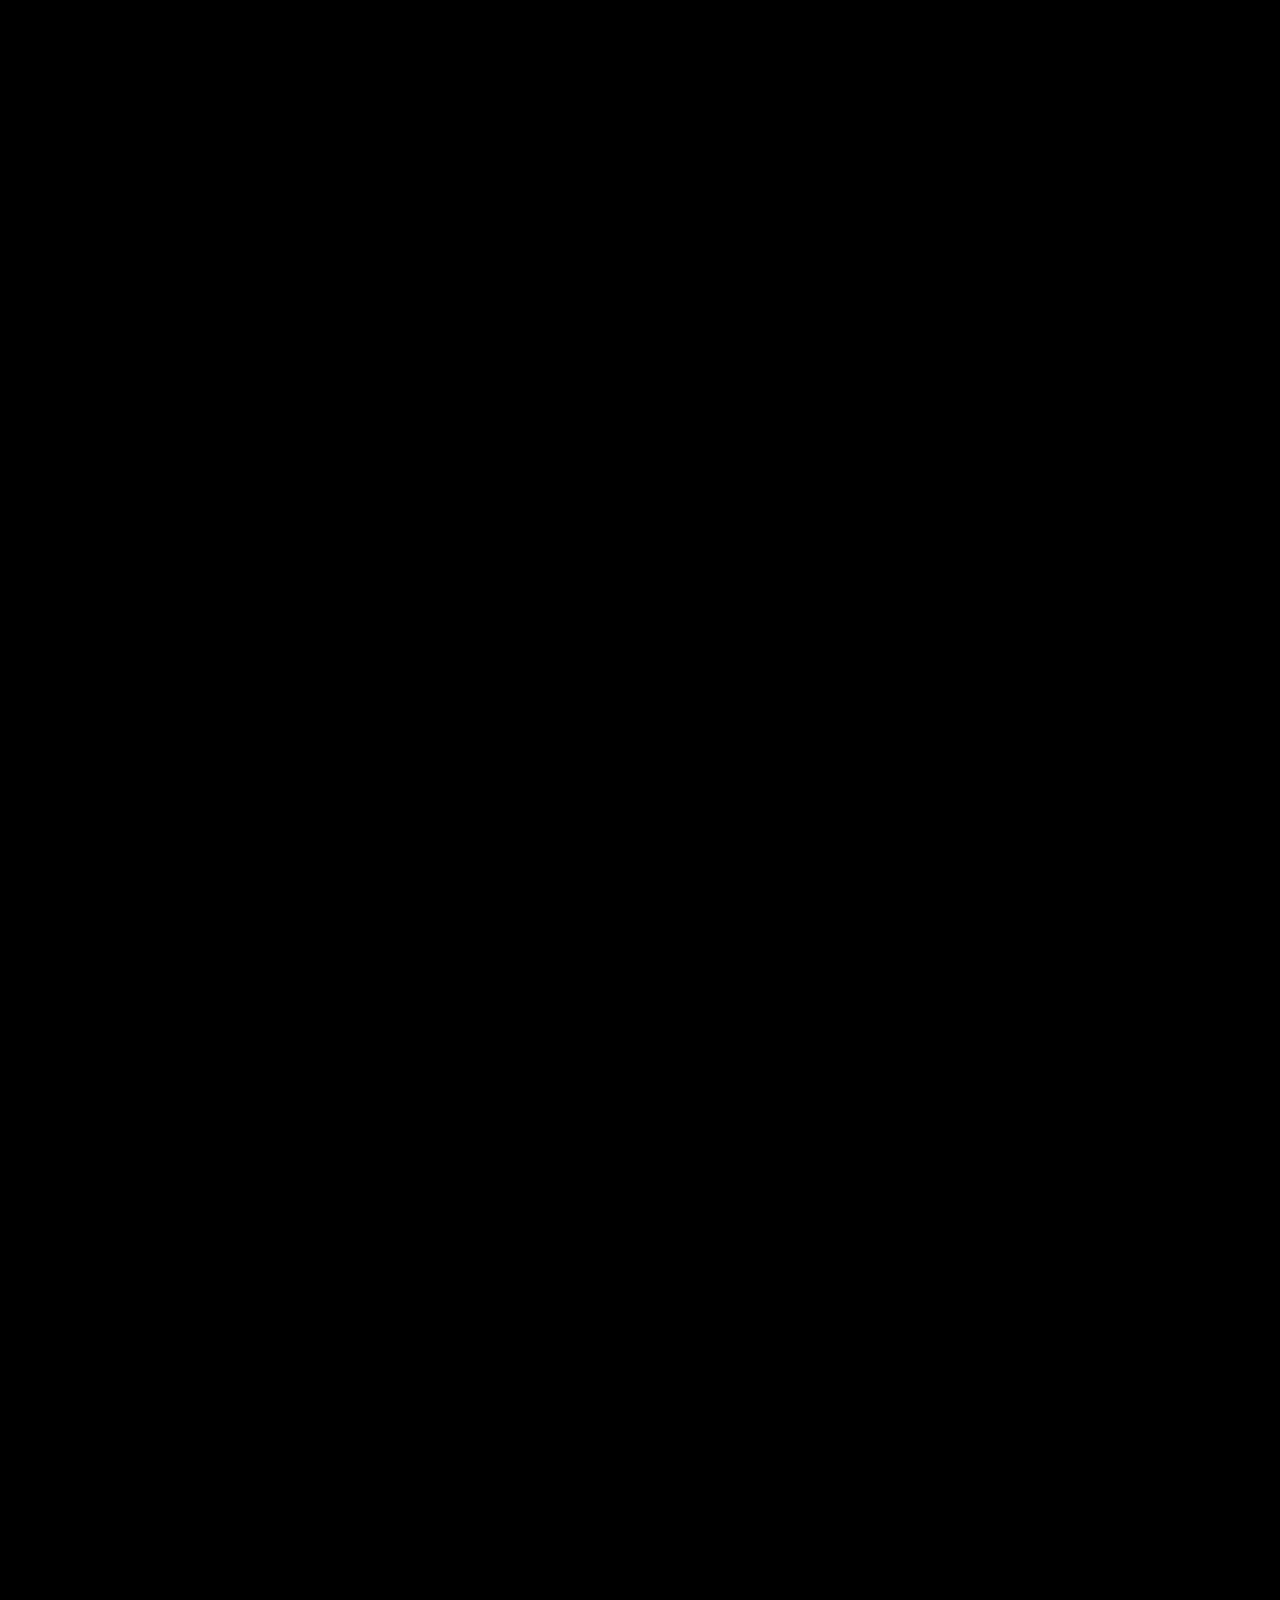
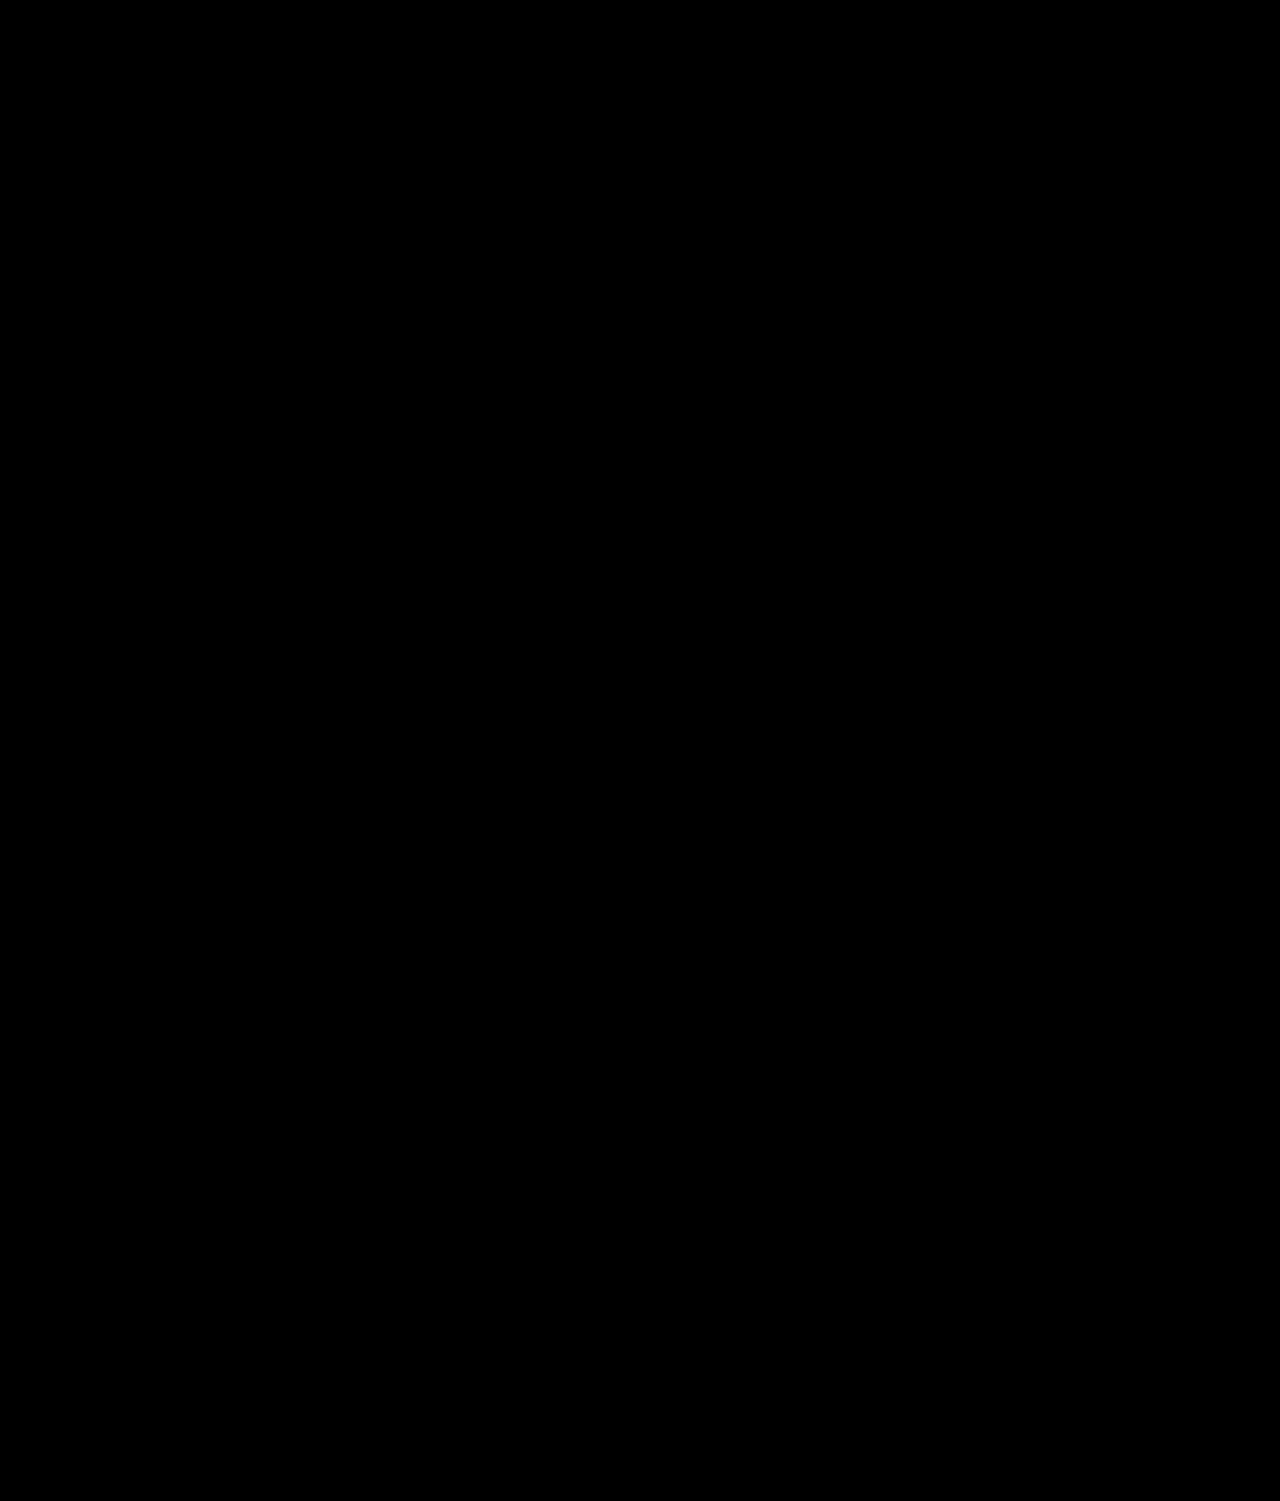
==== commit 04ea5ec0: "Enhance project section with new links and details Updated project section to include additional pro" ====
--- a/index.html
+++ b/index.html
@@ -54,9 +54,10 @@
           <p>
             I build gameplay systems, multiplayer architectures, and interactive experiences.
           </p>
-          <p>
-            <a href="#pedro-section" class="btn btn-primary py-3 px-4">View Featured Project</a>
-          </p>
+			<p>
+			  <a href="#pedro-section" class="btn btn-primary py-3 px-4">View Featured Project</a>
+			  <a href="#projects-section" class="btn btn-white btn-outline-white py-3 px-4">View Other Projects</a>
+			</p>
         </div>
       </div>
 
@@ -141,40 +142,69 @@
             <li>Modular architecture separating networking, game logic, and rendering</li>
             <li>iOS deployment and performance optimization for production release</li>
           </ul>
-
-          <div class="pedro-buttons">
-            <a href="https://apps.apple.com/tr/app/pedro/id6757151351?l=tr" target="_blank" class="btn btn-primary py-3 px-4">
-              View on App Store
-            </a>
-			<button type="button" class="btn btn-white btn-outline-white py-3 px-4" onclick="document.getElementById('projects-section').scrollIntoView({ behavior: 'smooth' });">
-			  Other Projects
-			</button>
-			<button type="button" class="btn btn-secondary py-3 px-4" onclick="togglePedroTech()">
-			  Technical Breakdown
-			</button>
+			<div class="pedro-buttons">
+			  <a href="https://apps.apple.com/tr/app/pedro/id6757151351?l=tr" target="_blank" class="btn btn-primary py-3 px-4">
+			    View on App Store
+			  </a>
+			  <button type="button" class="btn btn-white btn-outline-white py-3 px-4" onclick="togglePedroTech()">
+			    Technical Breakdown
+			  </button>
+			</div>
+			
 			<div id="pedro-tech" style="display:none; margin-top:30px; text-align:left;">
 			  <h4>Technical Breakdown</h4>
 			
 			  <p>
-			    Pedro is structured as a modular client–server architecture with a clear separation of concerns.
-			    Game rules are implemented in a framework-independent core, while the server manages state and validation.
+			    Pedro is a multiplayer card game developed with Lua and LÖVE2D, supporting both offline single-player
+			    and online multiplayer matches for 2–4 players. The project was built around a modular client–server
+			    architecture, with game logic on the server side and rendering, UI, and audio on the client side.
 			  </p>
 			
+			  <h5>Technical Stack</h5>
+			  <ul>
+			    <li>LÖVE2D for rendering and game framework</li>
+			    <li>Lua as the core programming language</li>
+			    <li>TCP sockets with JSON messaging for networking</li>
+			    <li>Push library for scalable UI and virtual resolution</li>
+			  </ul>
+			
+			  <h5>Architecture</h5>
 			  <p>
-			    The server operates as the single source of truth, processing player actions and emitting events.
-			    Clients react to these events without re-simulating logic, ensuring synchronization and consistency.
+			    The codebase is split into independent layers: a framework-agnostic core for rules and card logic,
+			    a server layer for authoritative state management, and a client layer for visuals, interaction, and feedback.
+			    This separation makes the project easier to maintain, extend, and debug.
 			  </p>
 			
+			  <h5>Multiplayer</h5>
+			  <ul>
+			    <li>Custom TCP server with room creation and join flow</li>
+			    <li>Server-authoritative game state handling</li>
+			    <li>Snapshot-based synchronization for clients</li>
+			    <li>Reconnect support for ongoing sessions</li>
+			    <li>Shared logic between offline and online modes through a local server structure</li>
+			  </ul>
+			
+			  <h5>Game Systems</h5>
+			  <ul>
+			    <li>Custom phase-based rules including God’s Gift, Main, Limbo, and Game Over</li>
+			    <li>Special card logic for Zero, Seven, Eight, Nine, and King</li>
+			    <li>Pedro call flow and final-turn resolution</li>
+			    <li>Rule-based bot AI with memory, targeting, and co-op awareness</li>
+			  </ul>
+			
+			  <h5>UI / UX</h5>
+			  <ul>
+			    <li>Responsive layout with scalable resolution handling</li>
+			    <li>Integrated tutorial modal with video playback</li>
+			    <li>Audio feedback, emotes, and end-game cinematic systems</li>
+			    <li>Clear separation between logic, networking, and rendering responsibilities</li>
+			  </ul>
+			
 			  <p>
-			    Multiplayer is implemented using a custom TCP server with JSON messaging, supporting rooms, reconnection,
-			    and snapshot-based synchronization.
-			  </p>
-			
-			  <p>
-			    The project also includes a rule-based AI system with memory and team-aware behavior, as well as a shared
-			    architecture between offline and online modes through a local server.
+			    For more screenshots and project details, see the sections below and the rest of the portfolio.
 			  </p>
 			</div>
+         
           </div>
         </div>
       </div>
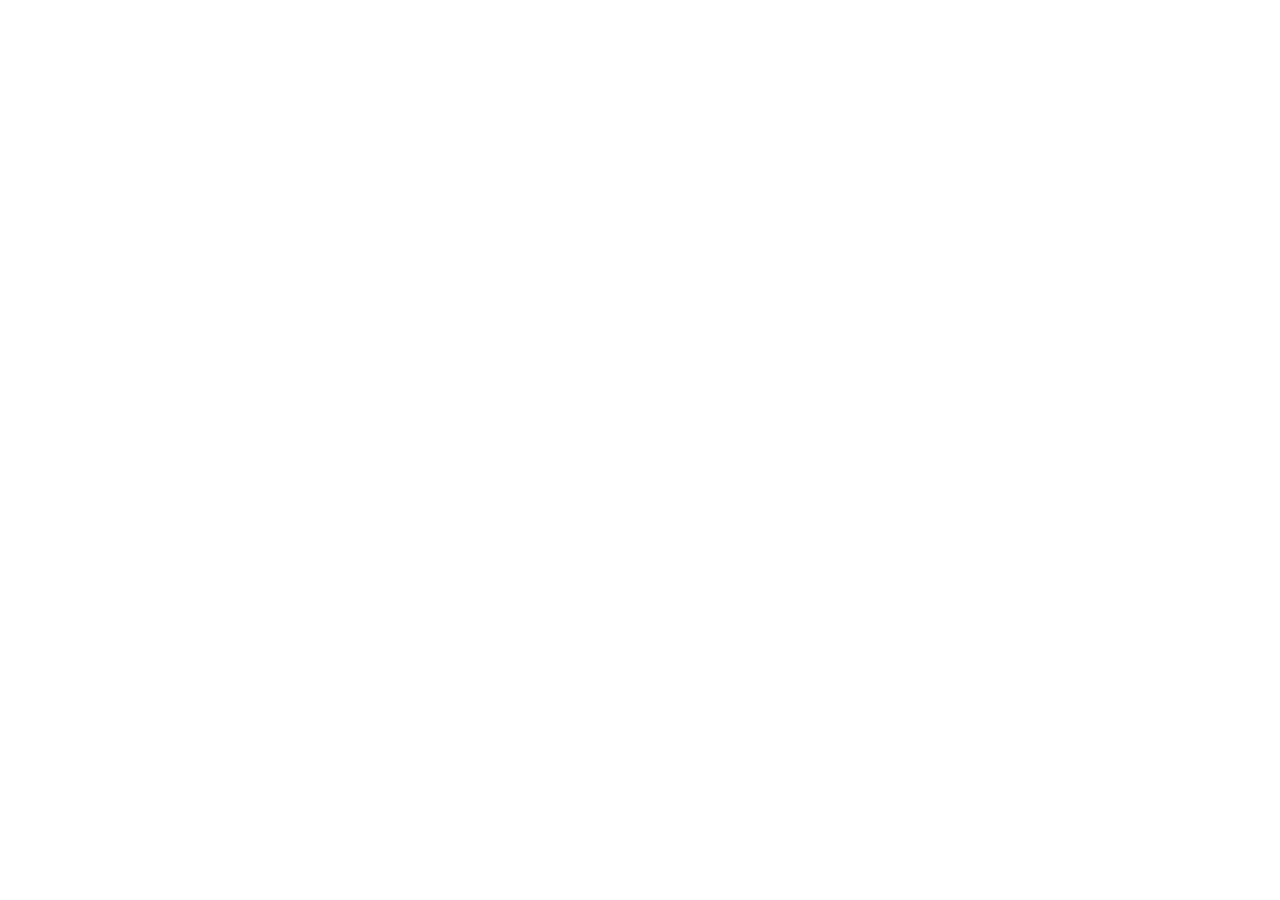
==== commit 0a686b06: "Redesign Frame 1 around the approved cover and cards. The opening now moves from the vision cover in" ====
--- a/index.html
+++ b/index.html
@@ -1,416 +1,19 @@
-<!DOCTYPE html>
+<!doctype html>
 <html lang="en">
   <head>
-    <title>Alper Bozkurt - Game Developer</title>
-    <meta charset="utf-8">
-    <meta name="viewport" content="width=device-width, initial-scale=1, shrink-to-fit=no">
-    
-    <link href="https://fonts.googleapis.com/css?family=Poppins:100,200,300,400,500,600,700,800,900" rel="stylesheet">
-
-    <link rel="stylesheet" href="css/open-iconic-bootstrap.min.css">
-    <link rel="stylesheet" href="css/animate.css">
-    
-    <link rel="stylesheet" href="css/owl.carousel.min.css">
-    <link rel="stylesheet" href="css/owl.theme.default.min.css">
-    <link rel="stylesheet" href="css/magnific-popup.css">
-
-    <link rel="stylesheet" href="css/aos.css">
-
-    <link rel="stylesheet" href="css/ionicons.min.css">
-    
-    <link rel="stylesheet" href="css/flaticon.css">
-    <link rel="stylesheet" href="css/icomoon.css">
-    <link rel="stylesheet" href="css/style.css">
+    <meta charset="UTF-8" />
+    <meta name="viewport" content="width=device-width, initial-scale=1.0" />
+    <link rel="icon" href="data:," />
+    <title>Alper Bozkurt</title>
+    <link rel="preconnect" href="https://fonts.googleapis.com" />
+    <link rel="preconnect" href="https://fonts.gstatic.com" crossorigin />
+    <link
+      href="https://fonts.googleapis.com/css2?family=Archivo:wdth,wght@62..125,400..800&family=Big+Shoulders+Display:wght@800&family=Bricolage+Grotesque:opsz,wdth,wght@12..96,75..100,200..800&family=Instrument+Serif:ital@0;1&family=JetBrains+Mono:wght@500;600;700&family=Pixelify+Sans:wght@600&display=swap"
+      rel="stylesheet"
+    />
   </head>
-  <body data-spy="scroll" data-target=".site-navbar-target" data-offset="300">
-	  
-	  
-    <nav class="navbar navbar-expand-lg navbar-dark ftco_navbar ftco-navbar-light site-navbar-target" id="ftco-navbar">
-	    <div class="container">
-	      <a class="navbar-brand" href="index.html">Alper Bozkurt</a>
-	      <button class="navbar-toggler js-fh5co-nav-toggle fh5co-nav-toggle" type="button" data-toggle="collapse" data-target="#ftco-nav" aria-controls="ftco-nav" aria-expanded="false" aria-label="Toggle navigation">
-	        <span class="oi oi-menu"></span> Menu
-	      </button>
-
-	      <div class="collapse navbar-collapse" id="ftco-nav">
-	        <ul class="navbar-nav nav ml-auto">
-	          <li class="nav-item"><a href="#home-section" class="nav-link"><span>Home</span></a></li>
-	          <li class="nav-item"><a href="#about-section" class="nav-link"><span>About</span></a></li>
-			<li class="nav-item"><a href="#pedro-section" class="nav-link"><span>Pedro</span></a></li>
-	          <li class="nav-item"><a href="#projects-section" class="nav-link"><span>Projects</span></a></li>
-	          <li class="nav-item"><a href="#contact-section" class="nav-link"><span>Contact</span></a></li>
-	        </ul>
-	      </div>
-	    </div>
-	  </nav>
-<section id="home-section" class="hero">
-  <div class="container">
-    <div class="row align-items-center justify-content-between hero-static-row">
-      <div class="col-lg-6 col-md-12 ftco-animate">
-        <div class="hero-static-text">
-          <span class="subheading">Hello!</span>
-          <h1 class="mb-4 mt-3">I'm <span>Alper Bozkurt</span></h1>
-          <h2 class="mb-4">Game Developer</h2>
-          <p>
-            I build gameplay systems, multiplayer architectures, and interactive experiences.
-          </p>
-			<p>
-			  <a href="#pedro-section" class="btn btn-primary py-3 px-4">View Featured Project</a>
-			  <a href="#projects-section" class="btn btn-white btn-outline-white py-3 px-4">View Other Projects</a>
-			</p>
-        </div>
-      </div>
-
-      <div class="col-lg-5 col-md-12 ftco-animate">
-        <div class="hero-static-image">
-          <img src="me.JPG" alt="Alper Bozkurt" class="img-fluid">
-        </div>
-      </div>
-    </div>
-  </div>
-</section>
-
-    <section class="ftco-about img ftco-section ftco-no-pb" id="about-section">
-    	<div class="container">
-    		<div class="row d-flex">
-    			<div class="col-md-6 col-lg-5 d-flex">
-    				<div class="img-about img d-flex align-items-stretch">
-    					<div class="overlay"></div>
-							<div class="img d-flex align-self-stretch align-items-center" style="background-image:url(me.JPG); background-position:center top; background-size:cover;">
-	    				</div>
-    				</div>
-    			</div>
-    			<div class="col-md-6 col-lg-7 pl-lg-5 pb-5">
-    				<div class="row justify-content-start pb-3">
-		          <div class="col-md-12 heading-section ftco-animate">
-		          	<h1 class="big">About</h1>
-		            <h2 class="mb-4">About Me</h2>
-						<p>
-						I am a Computer Engineering graduate from Bilkent University focused on game development.
-						I have built and published a multiplayer mobile game and continue developing gameplay-driven systems in Unity and Lua.
-						
-						My interests lie in gameplay programming, multiplayer architecture, and designing systems where logic, mechanics, and player interaction come together.
-						</p>
-				  </div>
-		        </div>
-	        </div>
-        </div>
-    	</div>
-    </section>
-
-	<section class="ftco-section pedro-showcase" id="pedro-section">
-  <div class="container">
-    <div class="row justify-content-center pb-5">
-      <div class="col-md-12 heading-section text-center ftco-animate">
-        <h2 class="mb-4">Featured Project</h2>
-        <p>
-          Published online multiplayer card game built with pure Lua, LÖVE2D, and a custom TCP server.
-        </p>
-      </div>
-    </div>
-
-    <div class="row align-items-center pedro-feature-row">
-      <div class="col-lg-7 ftco-animate">
-        <div class="pedro-feature-image">
-          <img src="promo/pedro_0.jpeg" alt="Pedro promotional art" class="img-fluid">
-        </div>
-      </div>
-
-      <div class="col-lg-5 ftco-animate">
-        <div class="pedro-feature-copy">
-          <span class="pedro-kicker">Published on the App Store</span>
-          <h3>Pedro!</h3>
-          <h4>Online Multiplayer Card Game — Lua / LÖVE2D</h4>
-
-          <p>
-            Pedro is a fully developed online multiplayer card game implemented almost entirely in pure Lua,
-            using LÖVE2D for rendering and a custom TCP server for real-time multiplayer gameplay.
-          </p>
-
-          <p>
-            The project emphasizes explicit, deterministic system design rather than high-level game engines or external gameplay frameworks. 
-			All core mechanics, player states, game modes, and skill effects are implemented through hardcoded Lua logic, allowing 
-			full control over networking, synchronization, and game flow.
-          </p>
-
-          <ul class="pedro-points">
-            <li>Custom TCP server for real-time multiplayer sessions and game rooms</li>
-            <li>Deterministic client-server architecture with authoritative game-state handling</li>
-            <li>Algorithm-based bots driven by rule-based decision logic (no AI/ML)</li>
-			<li>Multiple game modes, including online multiplayer and offline play with bots</li>
-            <li>A fully custom turn and phase system with complex card and skill interactions</li>
-            <li>Modular architecture separating networking, game logic, and rendering</li>
-            <li>iOS deployment and performance optimization for production release</li>
-          </ul>
-			<div class="pedro-buttons">
-			  <a href="https://apps.apple.com/tr/app/pedro/id6757151351?l=tr" target="_blank" class="btn btn-primary py-3 px-4">
-			    View on App Store
-			  </a>
-			  <button type="button" class="btn btn-white btn-outline-white py-3 px-4" onclick="togglePedroTech()">
-			    Technical Breakdown
-			  </button>
-			</div>
-			
-			<div id="pedro-tech" style="display:none; margin-top:30px; text-align:left;">
-			  <h4>Technical Breakdown</h4>
-			
-			  <p>
-			    Pedro is a multiplayer card game developed with Lua and LÖVE2D, supporting both offline single-player
-			    and online multiplayer matches for 2–4 players. The project was built around a modular client–server
-			    architecture, with game logic on the server side and rendering, UI, and audio on the client side.
-			  </p>
-			
-			  <h5>Technical Stack</h5>
-			  <ul>
-			    <li>LÖVE2D for rendering and game framework</li>
-			    <li>Lua as the core programming language</li>
-			    <li>TCP sockets with JSON messaging for networking</li>
-			    <li>Push library for scalable UI and virtual resolution</li>
-			  </ul>
-			
-			  <h5>Architecture</h5>
-			  <p>
-			    The codebase is split into independent layers: a framework-agnostic core for rules and card logic,
-			    a server layer for authoritative state management, and a client layer for visuals, interaction, and feedback.
-			    This separation makes the project easier to maintain, extend, and debug.
-			  </p>
-			
-			  <h5>Multiplayer</h5>
-			  <ul>
-			    <li>Custom TCP server with room creation and join flow</li>
-			    <li>Server-authoritative game state handling</li>
-			    <li>Snapshot-based synchronization for clients</li>
-			    <li>Reconnect support for ongoing sessions</li>
-			    <li>Shared logic between offline and online modes through a local server structure</li>
-			  </ul>
-			
-			  <h5>Game Systems</h5>
-			  <ul>
-			    <li>Custom phase-based rules including God’s Gift, Main, Limbo, and Game Over</li>
-			    <li>Special card logic for Zero, Seven, Eight, Nine, and King</li>
-			    <li>Pedro call flow and final-turn resolution</li>
-			    <li>Rule-based bot AI with memory, targeting, and co-op awareness</li>
-			  </ul>
-			
-			  <h5>UI / UX</h5>
-			  <ul>
-			    <li>Responsive layout with scalable resolution handling</li>
-			    <li>Integrated tutorial modal with video playback</li>
-			    <li>Audio feedback, emotes, and end-game cinematic systems</li>
-			    <li>Clear separation between logic, networking, and rendering responsibilities</li>
-			  </ul>
-			
-			  <p>
-			    For more screenshots and project details, see the sections below and the rest of the portfolio.
-			  </p>
-			</div>
-         
-          </div>
-        </div>
-      </div>
-    </div>
-
-    <div class="row justify-content-center mt-5 mb-4">
-      <div class="col-md-12 text-center ftco-animate">
-        <h3 class="pedro-subtitle">Gameplay Preview</h3>
-        <p class="pedro-subtext">A short in-game tutorial clip showing the actual play experience.</p>
-      </div>
-    </div>
-
-    <div class="row justify-content-center mb-5">
-      <div class="col-lg-10 ftco-animate">
-        <div class="pedro-video-wrap">
-			<video class="pedro-video" controls playsinline preload="metadata" poster="promo/pedro_0.jpeg">
-			  <source src="Tutorial.mp4" type="video/mp4">
-			  <source src="Tutorial.ogv" type="video/ogg">
-			  Your browser does not support the video tag.
-			</video>
-        </div>
-      </div>
-    </div>
-
-    <div class="row justify-content-center mb-4">
-      <div class="col-md-12 text-center ftco-animate">
-        <h3 class="pedro-subtitle">Real Gameplay Screenshots</h3>
-        <p class="pedro-subtext">Unedited in-game moments showing interface, systems, and visual feedback.</p>
-      </div>
-    </div>
-
-    <div class="row pedro-gallery-real">
-      <div class="col-md-6 col-lg-4 ftco-animate">
-        <div class="pedro-shot-card">
-          <img src="real-screenshots/ss-1.png" alt="Pedro gameplay screenshot 1" class="img-fluid">
-        </div>
-      </div>
-      <div class="col-md-6 col-lg-4 ftco-animate">
-        <div class="pedro-shot-card">
-          <img src="real-screenshots/ss-2.png" alt="Pedro gameplay screenshot 2" class="img-fluid">
-        </div>
-      </div>
-      <div class="col-md-6 col-lg-4 ftco-animate">
-        <div class="pedro-shot-card">
-          <img src="real-screenshots/ss-3.png" alt="Pedro gameplay screenshot 3" class="img-fluid">
-        </div>
-      </div>
-      <div class="col-md-6 col-lg-6 ftco-animate">
-        <div class="pedro-shot-card">
-          <img src="real-screenshots/ss-4.png" alt="Pedro gameplay screenshot 4" class="img-fluid">
-        </div>
-      </div>
-      <div class="col-md-6 col-lg-6 ftco-animate">
-        <div class="pedro-shot-card">
-          <img src="real-screenshots/ss-5.png" alt="Pedro gameplay screenshot 5" class="img-fluid">
-        </div>
-      </div>
-    </div>
-
-    <div class="row justify-content-center mt-5 mb-4">
-      <div class="col-md-12 text-center ftco-animate">
-        <h3 class="pedro-subtitle">Promotional Visuals</h3>
-        <p class="pedro-subtext">Store-style visuals used to communicate tone, theme, and multiplayer identity.</p>
-      </div>
-    </div>
-
-    <div class="row pedro-gallery-promo">
-      <div class="col-md-6 ftco-animate">
-        <div class="pedro-shot-card promo">
-          <img src="promo/pedro_1.png" alt="Pedro promotional visual 1" class="img-fluid">
-        </div>
-      </div>
-      <div class="col-md-6 ftco-animate">
-        <div class="pedro-shot-card promo">
-          <img src="promo/pedro_2.png" alt="Pedro promotional visual 2" class="img-fluid">
-        </div>
-      </div>
-      <div class="col-md-6 ftco-animate">
-        <div class="pedro-shot-card promo">
-          <img src="promo/pedro_3.png" alt="Pedro promotional visual 3" class="img-fluid">
-        </div>
-      </div>
-      <div class="col-md-6 ftco-animate">
-        <div class="pedro-shot-card promo">
-          <img src="promo/pedro_4.png" alt="Pedro promotional visual 4" class="img-fluid">
-        </div>
-      </div>
-    </div>
-  </div>
-</section>
-
-		
- 
-
-    <section class="ftco-section ftco-project" id="projects-section">
-    	<div class="container">
-    		<div class="row justify-content-center pb-5">
-          <div class="col-md-12 heading-section text-center ftco-animate">
-            <h2 class="mb-4">Other Projects</h2>
-			<p>
-			  Additional projects focused on gameplay systems, prototyping, and interactive design.
-			</p>
-          </div>
-        </div>
-    		<div class="row">
-				<div class="col-md-4">
-				  <div class="project img ftco-animate d-flex justify-content-center align-items-center" style="background-image: url(images/bio.jpg);">
-				    <div class="overlay"></div>
-				    <div class="text text-center p-4">
-				      <h3><a href="#">BİO</a></h3>
-				      <span>Cell-Based Systems & Evolution Simulation</span>
-				      <p>
-						A cell-based evolution prototype built around resource absorption, modular upgrades, and scalable progression systems.
-				      </p>
-				    </div>
-				  </div>
-				</div>
-				<div class="col-md-4">
-				  <div class="project img ftco-animate d-flex justify-content-center align-items-center" style="background-image: url(images/frederick.jpg);">
-				    <div class="overlay"></div>
-				    <div class="text text-center p-4">
-				      <h3><a href="#">Frederick</a></h3>
-				      <span>Unity Survival RPG Prototype</span>
-				      <p>
-				        Built gameplay systems and AI mechanics in Unity, focusing on player interaction and survival logic.
-				      </p>
-				    </div>
-				  </div>
-				</div>
-				<div class="col-md-4">
-				  <div class="project img ftco-animate d-flex justify-content-center align-items-center" style="background-image: url(images/cat.jpg);">
-				    <div class="overlay"></div>
-				    <div class="text text-center p-4">
-				      <h3><a href="#">Captain The Cat</a></h3>
-				      <span>Unity Game (In Development)</span>
-				      <p>
-				        Developing player movement, animation systems, and interaction mechanics.
-				      </p>
-				    </div>
-				  </div>
-				</div>
-				
-    		</div>
-    	</div>
-    </section>
-
-    <section class="ftco-section contact-section ftco-no-pb" id="contact-section">
-      <div class="container">
-      	<div class="row justify-content-center mb-5 pb-3">
-          <div class="col-md-7 heading-section text-center ftco-animate">
-            <h1 class="big big-2">Contact</h1>
-            <h2 class="mb-4">Contact Me</h2>
-				<p>
-				Feel free to reach out for collaboration or opportunities.
-				</p>
-				
-				<p>
-				  <a href="mailto:alperjoebozkurt@gmail.com">alperjoebozkurt@gmail.com</a><br>
-				  <a href="https://github.com/AlperJoe" target="_blank">GitHub</a><br>
-				  <a href="https://www.linkedin.com/in/alperbozkurt/">LinkedIn</a>
-				</p>     
-		  
-		  </div>
-        </div>
-      </div>
-    </section>
-		
-  
-
-  <!-- loader -->
-  <div id="ftco-loader" class="show fullscreen"><svg class="circular" width="48px" height="48px"><circle class="path-bg" cx="24" cy="24" r="22" fill="none" stroke-width="4" stroke="#eeeeee"/><circle class="path" cx="24" cy="24" r="22" fill="none" stroke-width="4" stroke-miterlimit="10" stroke="#F96D00"/></svg></div>
-
-
-  <script src="js/jquery.min.js"></script>
-  <script src="js/jquery-migrate-3.0.1.min.js"></script>
-  <script src="js/popper.min.js"></script>
-  <script src="js/bootstrap.min.js"></script>
-  <script src="js/jquery.easing.1.3.js"></script>
-  <script src="js/jquery.waypoints.min.js"></script>
-  <script src="js/jquery.stellar.min.js"></script>
-  <script src="js/owl.carousel.min.js"></script>
-  <script src="js/jquery.magnific-popup.min.js"></script>
-  <script src="js/aos.js"></script>
-  <script src="js/jquery.animateNumber.min.js"></script>
-  <script src="js/scrollax.min.js"></script>
-  
-  <script src="js/main.js"></script>
-
-	<script>
-	  window.addEventListener('load', function () {
-	    if (window.location.hash) {
-	      history.replaceState(null, '', window.location.pathname);
-	      window.scrollTo(0, 0);
-	    }
-	  });
-	</script>
-
-	<script>
-	function togglePedroTech() {
-	  const section = document.getElementById("pedro-tech");
-	  if (section.style.display === "none") {
-	    section.style.display = "block";
-	  } else {
-	    section.style.display = "none";
-	  }
-	}
-	</script>
+  <body>
+    <div id="root"></div>
+    <script type="module" src="/src/main.tsx"></script>
   </body>
 </html>
